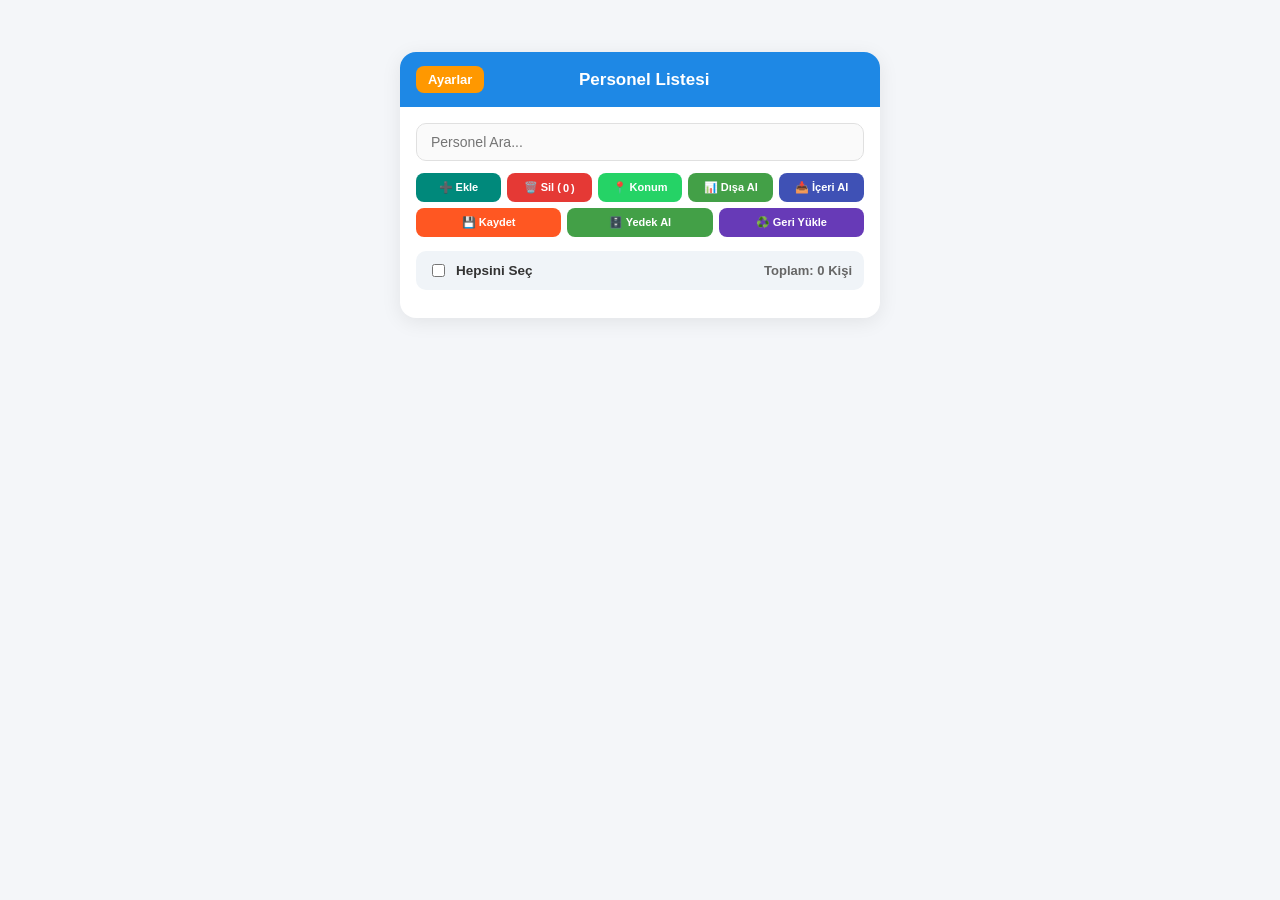
==== index.html @ 79ff7e21 "Add files via upload" ====
<!DOCTYPE html>
<html lang="tr">
<head>
  <meta charset="UTF-8">
  <meta name="viewport" content="width=device-width, initial-scale=1.0, maximum-scale=1.0, user-scalable=no, viewport-fit=cover">
  <title>Tim Bilgileri</title>
  
  <style>
    :root {
      --primary: #1e88e5;
      --bg: #f4f6f9;
      --card-bg: #ffffff;
      --text: #333333;
      --border: #e0e0e0;
      --danger: #e53935;
      --success: #43a047;
      --whatsapp: #25D366;
      --save: #ff5722;
      --json-load: #673ab7;
    }

    * {
      box-sizing: border-box;
      font-family: -apple-system, BlinkMacSystemFont, "Segoe UI", Roboto, Helvetica, Arial, sans-serif;
      -webkit-tap-highlight-color: transparent;
    }

    body {
      margin: 0;
      padding: 12px;
      background-color: var(--bg);
      color: var(--text);
      display: flex;
      justify-content: center;
      align-items: flex-start;
      min-height: 100vh;
      overscroll-behavior-y: contain;
    }

    .app-container {
      width: 100%;
      max-width: 480px;
      margin-top: 40px;
    }

    .card {
      background: var(--card-bg);
      border-radius: 16px;
      box-shadow: 0 4px 20px rgba(0,0,0,0.08);
      overflow: hidden;
      display: flex;
      flex-direction: column;
    }

    .card-header {
      background-color: var(--primary);
      color: white;
      padding: 14px 16px;
      display: flex;
      align-items: center;
      justify-content: space-between;
    }

    .card-header h1 {
      margin: 0;
      font-size: 17px;
      font-weight: 600;
      flex: 1;
      text-align: center;
      white-space: nowrap;
      overflow: hidden;
      text-overflow: ellipsis;
    }

    .btn-header {
      background: #ff9800;
      color: white;
      border: none;
      padding: 6px 12px;
      border-radius: 8px;
      font-size: 13px;
      font-weight: bold;
      cursor: pointer;
      white-space: nowrap;
    }

    .card-body {
      padding: 16px;
      width: 100%;
    }

    .view-section {
      width: 100%;
    }

    .birthday-panel {
      background: #fff8e1;
      border: 1px solid #ffe0b2;
      border-radius: 10px;
      padding: 12px;
      margin-bottom: 12px;
    }

    .birthday-panel h4 {
      margin: 0 0 8px 0;
      font-size: 13.5px;
      color: #ef6c00;
      display: flex;
      align-items: center;
      gap: 6px;
    }

    .birthday-list {
      list-style: none;
      padding: 0;
      margin: 0;
      max-height: 120px;
      overflow-y: auto;
    }

    .birthday-item {
      display: flex;
      align-items: center;
      justify-content: space-between;
      font-size: 13px;
      padding: 6px 0;
      border-bottom: 1px solid #ffe0b2;
    }

    .birthday-item:last-child {
      border-bottom: none;
    }

    .btn-wa-mini {
      background-color: var(--whatsapp);
      color: white;
      border: none;
      padding: 4px 8px;
      border-radius: 6px;
      font-size: 11px;
      font-weight: bold;
      cursor: pointer;
      display: flex;
      align-items: center;
      gap: 3px;
      white-space: nowrap;
      text-decoration: none;
    }

    .search-box {
      width: 100%;
      padding: 10px 14px;
      border: 1px solid var(--border);
      border-radius: 10px;
      font-size: 14px;
      margin-bottom: 12px;
      outline: none;
      background-color: #fafafa;
    }

    .action-bar {
      display: flex;
      flex-direction: column;
      gap: 6px;
      margin-bottom: 14px;
    }

    .action-row {
      display: grid;
      gap: 6px;
      width: 100%;
    }

    .row-top {
      grid-template-columns: repeat(5, 1fr);
    }

    .btn {
      padding: 8px 2px;
      border: none;
      border-radius: 8px;
      font-size: 11px;
      font-weight: 600;
      color: white;
      cursor: pointer;
      display: flex;
      align-items: center;
      justify-content: center;
      gap: 2px;
      white-space: nowrap;
    }

    .btn-add { background-color: #00897b; }
    .btn-delete { background-color: var(--danger); }
    .btn-export { background-color: var(--success); }
    .btn-import { background-color: #3f51b5; }
    .btn-location { background-color: var(--whatsapp); }
    .btn-save { background-color: var(--save); }
    .btn-json-load { background-color: var(--json-load); }

    .select-all-bar {
      display: flex;
      align-items: center;
      justify-content: space-between;
      padding: 10px 12px;
      background: #f0f4f8;
      border-radius: 10px;
      margin-bottom: 12px;
      font-size: 13.5px;
      font-weight: 600;
    }

    .personel-list {
      list-style: none;
      padding: 0;
      margin: 0;
    }

    .personel-item {
      display: flex;
      align-items: center;
      padding: 12px 8px;
      border-bottom: 1px solid #f0f0f0;
      cursor: pointer;
    }

    .personel-item:last-child {
      border-bottom: none;
    }

    .personel-item input[type="checkbox"] {
      width: 18px;
      height: 18px;
      margin-right: 12px;
    }

    .personel-name {
      flex: 1;
      font-weight: 500;
      font-size: 15px;
      color: #333;
    }

    .arrow {
      color: #aaa;
      font-size: 14px;
      font-weight: bold;
    }

    .form-group {
      margin-bottom: 12px;
    }

    .form-group label {
      display: block;
      font-size: 12px;
      font-weight: bold;
      color: #666;
      margin-bottom: 4px;
    }

    .form-group input {
      width: 100%;
      padding: 8px 10px;
      border: 1px solid var(--border);
      border-radius: 6px;
      font-size: 14px;
    }
  </style>

  <!-- SheetJS CDN Bağlantısı -->
  <script src="./xlsx.full.min.js"></script>
  <script>
    if (typeof XLSX === 'undefined') {
      document.write('<script src="https://cdn.jsdelivr.net/npm/xlsx@0.18.5/dist/xlsx.full.min.js"><\/script>');
    }
  </script>
</head>
<body>

  <div class="app-container">
    <div class="card">
      
      <div class="card-header">
        <button class="btn-header" id="btnLeft" onclick="solButonTiklandi()">Ayarlar</button>
        <h1 id="headerTitle">Personel Listesi</h1>
        <div style="width: 60px;" id="headerRightSpace"></div>
      </div>

      <div class="card-body">
        
        <!-- ANA SAYFA GÖRÜNÜMÜ -->
        <div id="viewMain" class="view-section">
          
          <div id="birthdayPanelContainer" class="birthday-panel" style="display: none;">
            <h4>🎉 Yaklaşan / Bugünkü Özel Günler</h4>
            <ul class="birthday-list" id="birthdayListContent"></ul>
          </div>

          <input type="text" class="search-box" id="searchInput" placeholder="Personel Ara..." oninput="personelAra()">

          <div class="action-bar">
            <div class="action-row row-top">
              <button class="btn btn-add" onclick="yeniPersonelEkle()">➕ Ekle</button>
              <button class="btn btn-delete" onclick="secilileriSil()">🗑️ Sil (<span id="seciliSayisi">0</span>)</button>
              <button class="btn btn-location" onclick="whatsappKonumIste()">📍 Konum</button>
              <button class="btn btn-export" onclick="exportExcel()">📊 Dışa Al</button>
              <button class="btn btn-import" onclick="document.getElementById('excelInput').click()">📥 İçeri Al</button>
              <input type="file" id="excelInput" accept=".xlsx,.xls,application/vnd.openxmlformats-officedocument.spreadsheetml.sheet,application/vnd.ms-excel" style="display:none" onchange="importExcel(event)">
            </div>

            <div class="action-row row-bottom" style="grid-template-columns: repeat(3, 1fr);">
              <button class="btn btn-save" onclick="jsonVeritabaninaKaydet()">💾 Kaydet</button>
              <button class="btn btn-export" onclick="yedekOlustur()">🗄️ Yedek Al</button>
              <button class="btn btn-json-load" onclick="dosyaSeciciAc()">♻️ Geri Yükle</button>
              <input type="file" id="jsonInput" accept=".txt,application/json,.json" style="display:none" onchange="jsonDosyasiniIceriAl(event)" />
            </div>
          </div>

          <div class="select-all-bar">
            <label style="display: flex; align-items: center; gap: 8px; cursor: pointer;">
              <input type="checkbox" id="selectAllCheckbox" onchange="hepsiniSecToggle(this)">
              <span>Hepsini Seç</span>
            </label>
            <span style="color: #666; font-size: 13px;" id="toplamPersonelSayisi">Toplam: 0 Kişi</span>
          </div>

          <ul class="personel-list" id="personelListesi"></ul>
        </div>

        <!-- PERSONEL KATEGORİ MENÜSÜ GÖRÜNÜMÜ -->
        <div id="viewCategories" class="view-section" style="display: none;">
          <div id="kategoriListesi"></div>
        </div>

        <!-- PERSONEL VERİ FORMU GÖRÜNÜMÜ -->
        <div id="viewForm" class="view-section" style="display: none;">
          <div id="formContainer"></div>
          <button onclick="verileriKaydet()" style="background: var(--success); color: white; border: none; padding: 12px; border-radius: 8px; font-size: 14px; font-weight: bold; width: 100%; margin-top: 15px; cursor: pointer;">Formu Kaydet</button>
        </div>

      </div>

    </div>
  </div>

  <!-- AYARLAR MODAL PENCERESİ -->
  <div id="ayarlarModal" style="display: none; position: fixed; top: 0; left: 0; width: 100%; height: 100%; background: rgba(0,0,0,0.5); z-index: 1000; align-items: center; justify-content: center;">
    <div style="background: white; width: 95%; max-width: 420px; max-height: 85vh; border-radius: 14px; padding: 20px; display: flex; flex-direction: column; overflow-y: auto;">
      <div style="display: flex; justify-content: space-between; align-items: center; margin-bottom: 15px; border-bottom: 1px solid #eee; padding-bottom: 10px;">
        <h3 style="margin: 0; font-size: 16px; color: #333;">⚙️ Şablon / Menü Ayarları</h3>
        <button onclick="ayarlarMenuKapat()" style="background: none; border: none; font-size: 20px; cursor: pointer;">✕</button>
      </div>

      <div style="margin-bottom: 15px;">
        <label style="font-size: 13px; font-weight: bold; color: #555;">Yeni Ana Kategori Ekle:</label>
        <div style="display: flex; gap: 8px; margin-top: 5px;">
          <input type="text" id="yeniAnaKategoriInput" placeholder="Örn: Aile Bilgileri" style="flex: 1; padding: 8px; border: 1px solid #ccc; border-radius: 6px;">
          <button onclick="anaKategoriEkle()" style="background: #1e88e5; color: white; border: none; padding: 8px 12px; border-radius: 6px; font-weight: bold;">Ekle</button>
        </div>
      </div>

      <div style="margin-bottom: 15px;">
        <label style="font-size: 13px; font-weight: bold; color: #555;">Yeni Alt Kategori Ekle:</label>
        <select id="anaKategoriSecici" style="width: 100%; padding: 8px; border: 1px solid #ccc; border-radius: 6px; margin-top: 5px; margin-bottom: 5px;"></select>
        <div style="display: flex; gap: 8px;">
          <input type="text" id="yeniAltKategoriInput" placeholder="Örn: Eş / Çocuk" style="flex: 1; padding: 8px; border: 1px solid #ccc; border-radius: 6px;">
          <button onclick="altKategoriEkle()" style="background: #43a047; color: white; border: none; padding: 8px 12px; border-radius: 6px; font-weight: bold;">Ekle</button>
        </div>
      </div>

      <div style="flex: 1; border-top: 1px solid #eee; padding-top: 10px;">
        <label style="font-size: 13px; font-weight: bold; color: #555;">Mevcut Şablon Yapısı ve Alanlar:</label>
        <div id="sablonListesiContainer" style="margin-top: 8px; font-size: 13px;"></div>
      </div>

      <button onclick="ayarlarMenuKapat()" style="background: #666; color: white; border: none; padding: 10px; border-radius: 6px; font-weight: bold; margin-top: 15px; width: 100%;">Kapat</button>
    </div>
  </div>

  <script>
    let personeller = JSON.parse(localStorage.getItem('personeller')) || [];
    let sablon = JSON.parse(localStorage.getItem('sablon')) || {};

    if (Object.keys(sablon).length === 0) {
      sablon = {
        "Genel Bilgiler": {
          "Kişisel Bilgiler": ["Telefon", "Doğum Tarihi"]
        },
        "Özel Günler": {
          "Doğum Günleri": ["Kendi Doğum Tarihi", "Eş Doğum Tarihi", "Çocuk Doğum Tarihi"]
        }
      };
    }

    let seciliPersonelIds = new Set();
    let aktifPersonelId = null;
    let aktifAnaKategori = null;
    let aktifAltKategori = null;

    function özelBildirimGoster(mesaj) {
      let modal = document.createElement('div');
      modal.style.cssText = `
        position: fixed; top: 0; left: 0; width: 100%; height: 100%;
        background: rgba(0,0,0,0.5); display: flex; align-items: center;
        justify-content: center; z-index: 9999;
      `;
      modal.innerHTML = `
        <div style="background: white; padding: 20px; border-radius: 12px; max-width: 80%; text-align: center; box-shadow: 0 4px 15px rgba(0,0,0,0.2);">
          <p style="margin-top:0; font-size: 15px; color: #333; line-height: 1.4; white-space: pre-wrap;">${mesaj}</p>
          <button onclick="this.parentElement.parentElement.remove()" style="background: #1e88e5; color: white; border: none; padding: 8px 20px; border-radius: 6px; font-weight: bold; cursor: pointer;">Tamam</button>
        </div>
      `;
      document.body.appendChild(modal);
    }

    document.addEventListener("DOMContentLoaded", () => {
      try {
        const savedData = localStorage.getItem('personeller');
        if (savedData) personeller = JSON.parse(savedData);
        
        const savedSablon = localStorage.getItem('sablon');
        if (savedSablon) sablon = JSON.parse(savedSablon);
      } catch (e) {
        console.error("Local storage verisi bozuk, sıfırlanıyor:", e);
        localStorage.clear();
      }

      if (!history.state) {
        history.replaceState({ ekran: 'main' }, "");
      }

      let savedState = sessionStorage.getItem('appState');
      if (savedState) {
        try {
          let stateData = JSON.parse(savedState);
          if (stateData.ekran === 'categories' && stateData.personelId) {
            aktifPersonelId = stateData.personelId;
            gorselKategoriEkraniGoster(false);
            personelDetayAc(aktifPersonelId, true);
          } else if (stateData.ekran === 'form' && stateData.personelId && stateData.k1 && stateData.k2) {
            aktifPersonelId = stateData.personelId;
            gorselKategoriEkraniGoster(false);
            personelDetayAc(aktifPersonelId, true);
            formEkraniAc(stateData.k1, stateData.k2, true);
          } else {
            gorselAnaSayfaGoster(false);
          }
        } catch(err) {
          gorselAnaSayfaGoster(false);
        }
      } else {
        gorselAnaSayfaGoster(false);
      }
    });

    window.addEventListener('popstate', (event) => {
      let modal = document.getElementById('ayarlarModal');
      if (modal.style.display === 'flex') {
        modal.style.display = 'none';
        return;
      }

      let viewForm = document.getElementById('viewForm').style.display === 'block';
      let viewCategories = document.getElementById('viewCategories').style.display === 'block';

      if (viewForm) {
        document.getElementById('viewForm').style.display = 'none';
        document.getElementById('viewCategories').style.display = 'block';
        let p = personeller.find(x => x.id === aktifPersonelId);
        document.getElementById('headerTitle').innerText = p ? p.adSoyad : "Personel Detay";
        document.getElementById('btnLeft').innerText = "‹ Geri";
        sessionStorage.setItem('appState', JSON.stringify({ ekran: 'categories', personelId: aktifPersonelId }));
      } else if (viewCategories) {
        gorselAnaSayfaGoster(false);
      } else {
        window.history.back();
      }
    });

    function kaydetLocal() {
      try {
        localStorage.setItem('personeller', JSON.stringify(personeller));
        localStorage.setItem('sablon', JSON.stringify(sablon));
      } catch (e) {
        özelBildirimGoster("Kayıt başarısız! Hafıza dolu olabilir.");
      }
    }

    function jsonVeritabaninaKaydet() {
      kaydetLocal();
      özelBildirimGoster("Tüm veriler cihaz hafızasına kaydedildi.");
    }

    function dosyaSeciciAc() {
      const input = document.getElementById('jsonInput');
      input.value = '';
      setTimeout(() => { input.click(); }, 50);
    }

    // YEDEK DOSYASINI MEVCUT LİSTEYE EKLEME (BİRLEŞTİRME) FONKSİYONU
    function jsonDosyasiniIceriAl(event) {
      let file = event.target.files[0];
      if (!file) return;

      let reader = new FileReader();
      reader.onload = function(e) {
        let dosyaIcerigi = e.target.result;
        try {
          let parsedData = JSON.parse(dosyaIcerigi);
          
          let yuklenecekPersoneller = null;

          // 1. Durum: Dosya doğrudan personel dizisi mi?
          if (Array.isArray(parsedData)) {
            yuklenecekPersoneller = parsedData;
          } 
          // 2. Durum: Dosya sarmalanmış nesne mi?
          else if (parsedData && typeof parsedData === 'object') {
            if (Array.isArray(parsedData.personeller)) {
              yuklenecekPersoneller = parsedData.personeller;
            }
          }

          if (!yuklenecekPersoneller || yuklenecekPersoneller.length === 0) {
            throw new Error("Yedek dosyasında geçerli personel kaydı bulunamadı.");
          }

          let eklenenSayisi = 0;
          let atlananSayisi = 0;

          // Mevcut listeyi koruyarak yedekteki kişileri tarıyoruz
          yuklenecekPersoneller.forEach(yedekKisi => {
            // Çift kayıt olmasın diye ID veya isim kontrolü yapalım
            let zatenVarMi = personeller.some(p => p.id === yedekKisi.id || (p.adSoyad && yedekKisi.adSoyad && p.adSoyad.toLowerCase() === yedekKisi.adSoyad.toLowerCase()));

            if (!zatenVarMi) {
              personeller.push(yedekKisi);
              eklenenSayisi++;
            } else {
              atlananSayisi++;
            }
          });
          
          kaydetLocal();
          personelListesiniCiz();
          ozelGunleriKontrolEtVeGoster();
          event.target.value = '';
          
          özelBildirimGoster(`Yedek başarıyla birleştirildi!\n• Eklenen Yeni Kişi: ${eklenenSayisi}\n• Zaten Listede Olan (Atlanan): ${atlananSayisi}`);
        } catch (err) {
          özelBildirimGoster("JSON dosyası okunurken hata oluştu: " + err.message);
        }
      };
      reader.readAsText(file);
    }

    function solButonTiklandi() {
      let modal = document.getElementById('ayarlarModal');
      if (modal.style.display === 'flex') {
        ayarlarMenuKapat();
        return;
      }

      let viewCategories = document.getElementById('viewCategories').style.display === 'block';
      let viewForm = document.getElementById('viewForm').style.display === 'block';

      if (viewForm) {
        document.getElementById('viewForm').style.display = 'none';
        document.getElementById('viewCategories').style.display = 'block';
        let p = personeller.find(x => x.id === aktifPersonelId);
        document.getElementById('headerTitle').innerText = p ? p.adSoyad : "Personel Detay";
        document.getElementById('btnLeft').innerText = "‹ Geri";
        sessionStorage.setItem('appState', JSON.stringify({ ekran: 'categories', personelId: aktifPersonelId }));
      } else if (viewCategories) {
        gorselAnaSayfaGoster(true);
      } else {
        ayarlarMenuAc();
      }
    }

    function gorselAnaSayfaGoster(pushHistory = true) {
      sessionStorage.setItem('appState', JSON.stringify({ ekran: 'main' }));
      document.getElementById('viewMain').style.display = 'block';
      document.getElementById('viewCategories').style.display = 'none';
      document.getElementById('viewForm').style.display = 'none';

      document.getElementById('headerTitle').innerText = "Personel Listesi";
      let btnLeft = document.getElementById('btnLeft');
      btnLeft.innerText = "Ayarlar";
      btnLeft.style.backgroundColor = "#ff9800";
      
      aktifPersonelId = null;
      personelListesiniCiz();
      ozelGunleriKontrolEtVeGoster();

      if (pushHistory) {
        history.pushState({ ekran: 'main' }, "");
      }
    }

    function gorselKategoriEkraniGoster(pushHistory = true) {
      sessionStorage.setItem('appState', JSON.stringify({ ekran: 'categories', personelId: aktifPersonelId }));
      document.getElementById('viewMain').style.display = 'none';
      document.getElementById('viewCategories').style.display = 'block';
      document.getElementById('viewForm').style.display = 'none';

      let p = personeller.find(x => x.id === aktifPersonelId);
      document.getElementById('headerTitle').innerText = p ? p.adSoyad : "Personel Detay";
      let btnLeft = document.getElementById('btnLeft');
      btnLeft.innerText = "‹ Geri";
      btnLeft.style.backgroundColor = "rgba(255,255,255,0.2)";

      if (pushHistory) {
        history.pushState({ ekran: 'categories', personelId: aktifPersonelId }, "");
      }
    }

    function ozelGunleriKontrolEtVeGoster() {
      const panel = document.getElementById('birthdayPanelContainer');
      const listContent = document.getElementById('birthdayListContent');
      listContent.innerHTML = "";

      let yakinGunler = [];
      let bugun = new Date();
      let yarin = new Date();
      yarin.setDate(bugun.getDate() + 1);
      
      let yarinGun = yarin.getDate();
      let yarinAy = yarin.getMonth() + 1;

      personeller.forEach(p => {
        if (!p.veriler) return;

        let personelTel = "";
        Object.keys(p.veriler).forEach(kKey => {
          if (p.veriler[kKey] && p.veriler[kKey][0]) {
            Object.keys(p.veriler[kKey][0]).forEach(field => {
              if (field.toLowerCase().includes('telefon')) {
                personelTel = p.veriler[kKey][0][field];
              }
            });
          }
        });

        Object.keys(p.veriler).forEach(mainKey => {
          let kayitlar = p.veriler[mainKey];
          if (!Array.isArray(kayitlar)) return;

          kayitlar.forEach(kayit => {
            Object.keys(kayit).forEach(alanAdi => {
              let deger = kayit[alanAdi];
              if (!deger) return;

              let parsedDate = parseTarih(deger);
              if (parsedDate) {
                if (parsedDate.gun === yarinGun && parsedDate.ay === yarinAy) {
                  yakinGunler.push({
                    isim: p.adSoyad,
                    etkinlik: alanAdi,
                    telefon: personelTel,
                    metin: `${yarinGun}.${yarinAy} (Yarın) ${p.adSoyad} (${alanAdi})`
                  });
                }
              }
            });
          });
        });
      });

      if (yakinGunler.length > 0) {
        panel.style.display = 'block';
        yakinGunler.forEach(item => {
          let li = document.createElement('li');
          li.className = 'birthday-item';
          
          let temizTel = item.telefon ? item.telefon.replace(/\D/g, '') : '';
          let waButtonHtml = "";
          
          if (temizTel) {
            if (temizTel.startsWith('0') && temizTel.length === 11) temizTel = '90' + temizTel.substring(1);
            else if (temizTel.length === 10) temizTel = '90' + temizTel;

            let waMesaj = encodeURIComponent(`Merhaba ${item.isim}, doğum günün kutlu olsun! Nice mutlu yıllara.`);
            waButtonHtml = `<a href="whatsapp://send?phone=${temizTel}&text=${waMesaj}" class="btn-wa-mini">💬 Kutla</a>`;
          } else {
            waButtonHtml = `<span style="font-size:11px; color:#999;">Tel yok</span>`;
          }

          li.innerHTML = `
            <span style="font-weight: 500; color: #d84315;">🔔 ${item.metin}</span>
            ${waButtonHtml}
          `;
          listContent.appendChild(li);
        });
      } else {
        panel.style.display = 'none';
      }
    }

    function parseTarih(val) {
      if (!val) return null;
      val = val.toString().trim();
      let parts = val.split(/[.\/\\-]/);
      if (parts.length >= 2) {
        let g = parseInt(parts[0], 10);
        let a = parseInt(parts[1], 10);
        if (!isNaN(g) && !isNaN(a) && g >= 1 && g <= 31 && a >= 1 && a <= 12) {
          return { gun: g, ay: a };
        }
      }
      return null;
    }

    function personelListesiniCiz(filtre = "") {
      const ul = document.getElementById('personelListesi');
      ul.innerHTML = "";

      let filtrelenmis = personeller.filter(p => p.adSoyad.toLowerCase().includes(filtre.toLowerCase()));

      filtrelenmis.forEach(p => {
        let li = document.createElement('li');
        li.className = "personel-item";
        let isChecked = seciliPersonelIds.has(p.id) ? "checked" : "";

        li.innerHTML = `
          <input type="checkbox" ${isChecked} onclick="event.stopPropagation(); personelSecimToggle(${p.id}, this)">
          <span class="personel-name">${p.adSoyad}</span>
          <span class="arrow">&gt;</span>
        `;

        li.onclick = () => personelDetayAc(p.id);
        ul.appendChild(li);
      });

      document.getElementById('toplamPersonelSayisi').innerText = `Toplam: ${personeller.length} Kişi`;
      seciliSayisiniGuncelle();
    }

    function personelDetayAc(id, isRestore = false) {
      aktifPersonelId = id;
      let p = personeller.find(x => x.id === id);
      if(!p) return;

      let container = document.getElementById('kategoriListesi');
      container.innerHTML = "";

      let anaKategoriler = Object.keys(sablon);
      if (anaKategoriler.length === 0) {
        container.innerHTML = `
          <div style="text-align:center; color:#666; padding: 30px 10px; background: white; border-radius: 12px; border: 1px dashed #ccc;">
            <p style="margin-bottom: 10px; font-weight: bold;">Henüz tanımlı bir şablon/menü bulunmuyor.</p>
            <small style="color:#888;">Sol üstteki <span style="color:#ff9800; font-weight:bold;">Ayarlar</span> menüsünden kategori ve alanlar ekleyebilirsiniz.</small>
          </div>
        `;
      } else {
        anaKategoriler.forEach(k1 => {
          let box = document.createElement('div');
          box.style.cssText = "background: #f8f9fa; border: 1px solid #e9ecef; border-radius: 10px; margin-bottom: 12px; padding: 12px; width: 100%;";
          
          let altHtml = "";
          Object.keys(sablon[k1]).forEach(k2 => {
            altHtml += `
              <div onclick="formEkraniAc('${k1}', '${k2}')" style="display: flex; justify-content: space-between; align-items: center; padding: 10px 0; border-bottom: 1px solid #eee; cursor: pointer;">
                <span style="font-size: 14px; color: #495057;">• ${k2}</span>
                <span style="color: #aaa; font-weight: bold;">&gt;</span>
              </div>
            `;
          });

          box.innerHTML = `
            <div style="font-weight: bold; color: #1e88e5; font-size: 15px; margin-bottom: 6px;">📂 ${k1}</div>
            ${altHtml || '<div style="font-size: 12px; color: #999;">Alt başlık yok</div>'}
          `;
          container.appendChild(box);
        });
      }

      if (!isRestore) {
        gorselKategoriEkraniGoster(true);
      }
    }

    function formEkraniAc(k1, k2, isRestore = false) {
      aktifAnaKategori = k1;
      aktifAltKategori = k2;
      sessionStorage.setItem('appState', JSON.stringify({ ekran: 'form', personelId: aktifPersonelId, k1: k1, k2: k2 }));

      document.getElementById('viewCategories').style.display = 'none';
      document.getElementById('viewForm').style.display = 'block';

      document.getElementById('headerTitle').innerText = `${k2}`;
      let btnLeft = document.getElementById('btnLeft');
      btnLeft.innerText = "‹ Geri";

      let alanlar = (sablon[k1] && sablon[k1][k2]) ? sablon[k1][k2] : [];
      let p = personeller.find(x => x.id === aktifPersonelId);
      let mainKey = `${k1}_${k2}`;
      let kayitliVeri = (p && p.veriler && p.veriler[mainKey] && p.veriler[mainKey][0]) ? p.veriler[mainKey][0] : {};

      let container = document.getElementById('formContainer');
      container.innerHTML = "";

      if (alanlar.length === 0) {
        container.innerHTML = `
          <div style="text-align:center; color:#666; padding: 20px 10px;">
            <p style="margin-bottom: 10px;">Bu menünün altında henüz veri alanı bulunmuyor.</p>
            <small style="color:#999;">Ayarlar menüsünden bu kategoriye alanlar ekleyebilirsiniz.</small>
          </div>
        `;
      } else {
        alanlar.forEach(alan => {
          let val = kayitliVeri[alan] || "";
          
          let placeholderText = "";
          let alanKucuk = alan.toLowerCase();
          
          if (alanKucuk.includes('telefon') || alanKucuk.includes('tel')) {
            placeholderText = "örn. 05554443322";
          } else if (alanKucuk.includes('tarih') || alanKucuk.includes('dogum') || alanKucuk.includes('gün')) {
            placeholderText = "örn. 15.08.1990";
          } else if (alanKucuk.includes('tc') || alanKucuk.includes('kimlik')) {
            placeholderText = "örn. 12345678901";
          } else {
            placeholderText = "";
          }

          let group = document.createElement('div');
          group.className = "form-group";
          group.innerHTML = `
            <label>${alan}</label>
            <input type="text" data-field="${alan}" value="${val}" placeholder="${placeholderText}">
          `;
          container.appendChild(group);
        });
      }

      if (!isRestore) {
        history.pushState({ ekran: 'form', personelId: aktifPersonelId, k1: k1, k2: k2 }, "");
      }
    }

    function verileriKaydet() {
      let p = personeller.find(x => x.id === aktifPersonelId);
      if (!p) return;

      if (!p.veriler) p.veriler = {};
      let mainKey = `${aktifAnaKategori}_${aktifAltKategori}`;
      let formData = {};
      let inputs = document.querySelectorAll('#formContainer input');
      
      if (inputs.length === 0) {
        return özelBildirimGoster("Kaydedilecek bir veri alanı bulunmuyor.");
      }

      inputs.forEach(inp => {
        formData[inp.getAttribute('data-field')] = inp.value;
      });

      p.veriler[mainKey] = [formData];
      kaydetLocal();
      özelBildirimGoster("Form verileri cihaz hafızasına kaydedildi.");
      
      document.getElementById('viewForm').style.display = 'none';
      document.getElementById('viewCategories').style.display = 'block';
      document.getElementById('headerTitle').innerText = p.adSoyad;
      document.getElementById('btnLeft').innerText = "‹ Geri";
      sessionStorage.setItem('appState', JSON.stringify({ ekran: 'categories', personelId: aktifPersonelId }));
    }

    function personelAra() {
      let q = document.getElementById('searchInput').value;
      personelListesiniCiz(q);
    }

    function personelSecimToggle(id, checkbox) {
      if (checkbox.checked) {
        seciliPersonelIds.add(id);
      } else {
        seciliPersonelIds.delete(id);
      }
      seciliSayisiniGuncelle();
    }

    function hepsiniSecToggle(checkbox) {
      if (checkbox.checked) {
        personeller.forEach(p => seciliPersonelIds.add(p.id));
      } else {
        seciliPersonelIds.clear();
      }
      personelListesiniCiz(document.getElementById('searchInput').value);
    }

    function seciliSayisiniGuncelle() {
      document.getElementById('seciliSayisi').innerText = seciliPersonelIds.size;
      document.getElementById('selectAllCheckbox').checked = (personeller.length > 0 && seciliPersonelIds.size === personeller.length);
    }

    function yeniPersonelEkle() {
      const modal = document.createElement('div');
      modal.style.cssText = `
        position: fixed; top: 0; left: 0; width: 100%; height: 100%;
        background: rgba(0,0,0,0.5); display: flex; align-items: center;
        justify-content: center; z-index: 9999;
      `;
      modal.innerHTML = `
        <div style="background:white; width:85%; max-width:340px; padding:20px; border-radius:14px; box-shadow:0 4px 20px rgba(0,0,0,0.25);">
          <h3 style="margin-top:0; color:#1e88e5;">➕ Yeni Personel</h3>
          <input id="yeniPersonelInput" type="text" placeholder="Adı Soyadı" style="width:100%; padding:10px; border:1px solid #ccc; border-radius:8px; font-size:14px; margin-top:8px;">
          <div style="display:flex; justify-content:flex-end; gap:10px; margin-top:18px;">
            <button id="iptalBtn" style="background:#999; color:white; border:none; padding:10px 16px; border-radius:8px; font-weight:bold;">İptal</button>
            <button id="kaydetBtn" style="background:#00897b; color:white; border:none; padding:10px 16px; border-radius:8px; font-weight:bold;">Kaydet</button>
          </div>
        </div>
      `;
      document.body.appendChild(modal);

      const input = modal.querySelector('#yeniPersonelInput');
      input.focus();

      modal.querySelector('#iptalBtn').onclick = () => modal.remove();
      modal.querySelector('#kaydetBtn').onclick = () => {
        const isim = input.value.trim();
        if (!isim) { input.focus(); return; }

        personeller.push({ id: Date.now(), adSoyad: isim, veriler: {} });
        kaydetLocal();
        personelListesiniCiz();
        modal.remove();
        özelBildirimGoster(`"${isim}" personeli eklendi.`);
      };
    }

    function secilileriSil() {
      if (seciliPersonelIds.size === 0) {
        return özelBildirimGoster("Lütfen silinecek en az bir personel seçin!");
      }
      if (confirm(`${seciliPersonelIds.size} kişiyi silmek istediğinizden emin misiniz?`)) {
        personeller = personeller.filter(p => !seciliPersonelIds.has(p.id));
        seciliPersonelIds.clear();
        kaydetLocal();
        personelListesiniCiz();
      }
    }

    function whatsappKonumIste() {
      if (seciliPersonelIds.size === 0) {
        return özelBildirimGoster("Lütfen konum istemek için en az bir personel seçin!");
      }

      let seciliId = Array.from(seciliPersonelIds)[0];
      let p = personeller.find(x => x.id === seciliId);
      let tel = "";

      if (p && p.veriler) {
        Object.keys(p.veriler).forEach(key => {
          if (p.veriler[key] && p.veriler[key][0]) {
            Object.keys(p.veriler[key][0]).forEach(field => {
              if (field.toLowerCase().includes('telefon')) {
                tel = p.veriler[key][0][field];
              }
            });
          }
        });
      }

      if (!tel) {
        return özelBildirimGoster(`${p.adSoyad} isimli personelin telefon numarası kayıtlarda bulunamadı!`);
      }

      let temizTel = tel.replace(/\D/g, '');

      if (temizTel.startsWith('90') && temizTel.length === 12) {
      } else if (temizTel.startsWith('0') && temizTel.length === 11) {
        temizTel = '90' + temizTel.substring(1);
      } else if (temizTel.length === 10) {
        temizTel = '90' + temizTel;
      } else {
        return özelBildirimGoster('Telefon numarası geçersiz: ' + tel);
      }

      let mesaj = encodeURIComponent(`Merhaba ${p.adSoyad}, lütfen güncel canlı konumunuzu bu sohbet üzerinden paylaşabilir misiniz?`);
      const whatsappUrl = 'whatsapp://send?phone=' + temizTel + '&text=' + mesaj;

      try {
        window.location.href = whatsappUrl;
      } catch (e) {
        özelBildirimGoster("WhatsApp açılamadı. Lütfen cihazınızda WhatsApp kurulu olduğundan emin olun.");
      }
    }

    function ayarlarMenuAc() {
      sablonListesiniCiz();
      document.getElementById('ayarlarModal').style.display = 'flex';
    }

    function ayarlarMenuKapat() {
      document.getElementById('ayarlarModal').style.display = 'none';
    }

    function sablonListesiniCiz() {
      const container = document.getElementById('sablonListesiContainer');
      const select = document.getElementById('anaKategoriSecici');
      container.innerHTML = "";
      select.innerHTML = "";

      let anaKategoriler = Object.keys(sablon);

      if (anaKategoriler.length === 0) {
        select.innerHTML = '<option value="">Önce ana kategori ekleyin</option>';
        container.innerHTML = '<div style="color: #888; font-style: italic; text-align: center; padding: 10px;">Henüz kategori eklenmemiş.</div>';
        return;
      }

      anaKategoriler.forEach(k1 => {
        let opt = document.createElement('option');
        opt.value = k1;
        opt.innerText = k1;
        select.appendChild(opt);

        let catBox = document.createElement('div');
        catBox.style.cssText = "background: #f9f9f9; padding: 8px; border-radius: 6px; margin-bottom: 8px; border: 1px solid #e0e0e0;";
        
        let altKategorilerHtml = "";
        Object.keys(sablon[k1]).forEach(k2 => {
          let alanlar = sablon[k1][k2] || [];
          
          let alanlarHtml = alanlar.map(alan => `
            <span style="display:inline-flex; align-items:center; background:#e0e0e0; padding:3px 8px; border-radius:6px; margin-right:4px; margin-bottom:4px; border:1px solid #ccc; font-size: 11px;">
              ${alan}
              <button onclick="alanDuzenle('${k1}', '${k2}', '${alan}')" style="background:none; border:none; color:#1e88e5; cursor:pointer; font-size:12px; margin-left:6px; padding:0;" title="Düzenle">✏️</button>
              <button onclick="alanSil('${k1}', '${k2}', '${alan}')" style="background:none; border:none; color:#e53935; cursor:pointer; font-size:12px; margin-left:6px; padding:0;" title="Sil">❌</button>
            </span>
          `).join("");

          let alanlarText = alanlar.length > 0 ? `<div style="margin-top:4px; display:flex; flex-wrap:wrap;">${alanlarHtml}</div>` : "<div style='color:#999; margin-top:2px; font-size: 11px;'>Alan yok</div>";

          altKategorilerHtml += `
            <div style="margin-left: 10px; margin-top: 6px; padding-top: 4px; border-top: 1px dashed #ddd;">
              <div style="display: flex; justify-content: space-between; align-items: center;">
                <span style="font-weight: 600; font-size: 13px;">• ${k2}</span>
                <div style="display:flex; gap: 6px;">
                  <button onclick="altKategoriDuzenle('${k1}', '${k2}')" style="background: #1e88e5; border: none; color: white; cursor: pointer; font-size: 10px; padding: 3px 6px; border-radius: 4px;">Düzenle</button>
                  <button onclick="altKategoriSil('${k1}', '${k2}')" style="background: #e53935; border: none; color: white; cursor: pointer; font-size: 10px; padding: 3px 6px; border-radius: 4px;">Sil</button>
                </div>
              </div>
              <div>${alanlarText}</div>
              <button onclick="alanEkle('${k1}', '${k2}')" style="background: #00897b; color: white; border: none; padding: 3px 10px; border-radius: 4px; font-size: 10px; margin-top: 8px; cursor: pointer;">+ Alan Ekle</button>
            </div>
          `;
        });

        catBox.innerHTML = `
          <div style="display: flex; justify-content: space-between; align-items: center; font-weight: bold; color: #1e88e5;">
            <span>📂 ${k1}</span>
            <div style="display:flex; gap: 6px;">
              <button onclick="anaKategoriDuzenle('${k1}')" style="background: #1e88e5; border: none; color: white; cursor: pointer; font-size: 11px; padding: 4px 8px; border-radius: 4px;">Düzenle</button>
              <button onclick="anaKategoriSil('${k1}')" style="background: #e53935; border: none; color: white; cursor: pointer; font-size: 11px; padding: 4px 8px; border-radius: 4px;">Sil</button>
            </div>
          </div>
          ${altKategorilerHtml}
        `;
        container.appendChild(catBox);
      });
    }

    function anaKategoriDuzenle(eskiAd) {
      let yeniAd = prompt("Yeni ana kategori adını girin:", eskiAd);
      if (!yeniAd || yeniAd.trim() === "" || yeniAd === eskiAd) return;
      yeniAd = yeniAd.trim();
      if (sablon[yeniAd]) return özelBildirimGoster("Bu isimde bir ana kategori zaten var.");

      sablon[yeniAd] = sablon[eskiAd];
      delete sablon[eskiAd];

      personeller.forEach(p => {
        if (p.veriler) {
          Object.keys(sablon[yeniAd]).forEach(k2 => {
            let eskiKey = `${eskiAd}_${k2}`;
            let yeniKey = `${yeniAd}_${k2}`;
            if (p.veriler[eskiKey]) {
              p.veriler[yeniKey] = p.veriler[eskiKey];
              delete p.veriler[eskiKey];
            }
          });
        }
      });

      kaydetLocal();
      sablonListesiniCiz();
      özelBildirimGoster("Ana kategori adı başarıyla güncellendi.");
    }

    function altKategoriDuzenle(k1, eskiAd) {
      let yeniAd = prompt("Yeni alt kategori adını girin:", eskiAd);
      if (!yeniAd || yeniAd.trim() === "" || yeniAd === eskiAd) return;
      yeniAd = yeniAd.trim();
      if (sablon[k1][yeniAd]) return özelBildirimGoster("Bu isimde bir alt kategori zaten var.");

      sablon[k1][yeniAd] = sablon[k1][eskiAd];
      delete sablon[k1][eskiAd];

      let eskiKey = `${k1}_${eskiAd}`;
      let yeniKey = `${k1}_${yeniAd}`;
      personeller.forEach(p => {
        if (p.veriler && p.veriler[eskiKey]) {
          p.veriler[yeniKey] = p.veriler[eskiKey];
          delete p.veriler[eskiKey];
        }
      });

      kaydetLocal();
      sablonListesiniCiz();
      özelBildirimGoster("Alt kategori adı başarıyla güncellendi.");
    }

    function alanDuzenle(k1, k2, eskiAd) {
      let yeniAd = prompt("Yeni alan adını girin:", eskiAd);
      if (!yeniAd || yeniAd.trim() === "" || yeniAd === eskiAd) return;
      yeniAd = yeniAd.trim();

      let index = sablon[k1][k2].indexOf(eskiAd);
      if (index === -1) return;
      if (sablon[k1][k2].includes(yeniAd)) return özelBildirimGoster("Bu isimde bir alan zaten var.");

      sablon[k1][k2][index] = yeniAd;

      let mainKey = `${k1}_${k2}`;
      personeller.forEach(p => {
        if (p.veriler && p.veriler[mainKey]) {
          p.veriler[mainKey].forEach(kayit => {
            if (kayit[eskiAd] !== undefined) {
              kayit[yeniAd] = kayit[eskiAd];
              delete kayit[eskiAd];
            }
          });
        }
      });

      kaydetLocal();
      sablonListesiniCiz();
      özelBildirimGoster("Alan adı başarıyla güncellendi.");
    }

    function alanSil(k1, k2, alanAd) {
      if (confirm(`'${alanAd}' alanını silmek istediğinize emin misiniz? Bu alanın kullanıldığı tüm personel verileri silinir.`)) {
        sablon[k1][k2] = sablon[k1][k2].filter(a => a !== alanAd);
        
        let mainKey = `${k1}_${k2}`;
        personeller.forEach(p => {
          if (p.veriler && p.veriler[mainKey]) {
            p.veriler[mainKey].forEach(kayit => {
              if (kayit[alanAd] !== undefined) {
                delete kayit[alanAd];
              }
            });
          }
        });

        kaydetLocal();
        sablonListesiniCiz();
      }
    }

    function anaKategoriEkle() {
      let val = document.getElementById('yeniAnaKategoriInput').value.trim();
      if (!val) return özelBildirimGoster("Lütfen bir kategori adı yazın.");
      if (sablon[val]) return özelBildirimGoster("Bu kategori zaten var.");

      sablon[val] = {};
      document.getElementById('yeniAnaKategoriInput').value = "";
      kaydetLocal();
      sablonListesiniCiz();
    }

    function altKategoriEkle() {
      let k1 = document.getElementById('anaKategoriSecici').value;
      let val = document.getElementById('yeniAltKategoriInput').value.trim();
      if (!k1) return özelBildirimGoster("Önce bir ana kategori seçin veya ekleyin.");
      if (!val) return özelBildirimGoster("Lütfen alt kategori adı yazın.");
      if (sablon[k1][val]) return özelBildirimGoster("Bu alt kategori zaten var.");

      sablon[k1][val] = []; 
      document.getElementById('yeniAltKategoriInput').value = "";
      kaydetLocal();
      sablonListesiniCiz();
    }

    function alanEkle(k1, k2) {
      const modal = document.createElement('div');
      modal.style.cssText = `
        position: fixed; top: 0; left: 0; width: 100%; height: 100%;
        background: rgba(0,0,0,0.5); display: flex; align-items: center;
        justify-content: center; z-index: 9999;
      `;
      modal.innerHTML = `
        <div style="background:white; width:85%; max-width:340px; padding:20px; border-radius:14px; box-shadow:0 4px 20px rgba(0,0,0,0.25);">
          <h3 style="margin-top:0; color:#00897b;">➕ Yeni Alan</h3>
          <div style="font-size:13px; color:#666; margin-bottom:10px;">${k2} altına eklenecek alan adı</div>
          <input id="yeniAlanInput" type="text" placeholder="Örn: Eş Doğum Tarihi" style="width:100%; padding:10px; border:1px solid #ccc; border-radius:8px; font-size:14px;">
          <div style="display:flex; justify-content:flex-end; gap:10px; margin-top:18px;">
            <button id="alanIptalBtn" style="background:#999; color:white; border:none; padding:10px 16px; border-radius:8px; font-weight:bold;">İptal</button>
            <button id="alanKaydetBtn" style="background:#00897b; color:white; border:none; padding:10px 16px; border-radius:8px; font-weight:bold;">Ekle</button>
          </div>
        </div>
      `;
      document.body.appendChild(modal);

      const input = modal.querySelector('#yeniAlanInput');
      input.focus();

      modal.querySelector('#alanIptalBtn').onclick = () => modal.remove();
      modal.querySelector('#alanKaydetBtn').onclick = () => {
        const alanAdi = input.value.trim();
        if (!alanAdi) { input.focus(); return; }

        if (!Array.isArray(sablon[k1][k2])) sablon[k1][k2] = [];
        if (sablon[k1][k2].includes(alanAdi)) {
          özelBildirimGoster("Bu alan zaten eklenmiş.");
          return;
        }

        sablon[k1][k2].push(alanAdi);
        kaydetLocal();
        sablonListesiniCiz();
        modal.remove();
        özelBildirimGoster(`"${alanAdi}" alanı eklendi.`);
      };
    }

    function anaKategoriSil(k1) {
      if (confirm(`'${k1}' kategorisini silmek istediğinize emin misiniz?`)) {
        delete sablon[k1];
        kaydetLocal();
        sablonListesiniCiz();
      }
    }

    function altKategoriSil(k1, k2) {
      if (confirm(`'${k2}' alt başlığını silmek istediğinize emin misiniz?`)) {
        delete sablon[k1][k2];
        kaydetLocal();
        sablonListesiniCiz();
      }
    }

    function yedekOlustur() {
      try {
        let yedek = {
          personeller: personeller,
          sablon: sablon,
          tarih: new Date().toLocaleString("tr-TR"),
          uygulama: "Tim Bilgileri Mobil"
        };

        let json = JSON.stringify(yedek, null, 2);
        let blob = new Blob([json], { type: "application/json" });
        let url = URL.createObjectURL(blob);

        let a = document.createElement("a");
        a.href = url;
        a.download = "tim_bilgileri_yedek.txt";
        document.body.appendChild(a);
        a.click();

        setTimeout(() => {
          document.body.removeChild(a);
          URL.revokeObjectURL(url);
        }, 1000);

        özelBildirimGoster("Yedek dosyası indirildi.");
      } catch (e) {
        özelBildirimGoster("Yedek oluşturulurken hata oluştu: " + e.message);
      }
    }

    function exportExcel() {
      if (typeof XLSX === 'undefined') return özelBildirimGoster("Excel kütüphanesi yüklenemedi. Lütfen internet bağlantınızı kontrol edin.");
      if (seciliPersonelIds.size === 0) return özelBildirimGoster("Dışa aktarmak için en az bir personel seçin!");

      let maxKayitSayilari = {};
      Object.keys(sablon).forEach(k1 => {
        Object.keys(sablon[k1]).forEach(k2 => {
          let mainKey = `${k1}_${k2}`;
          let maxCount = 1;

          personeller.forEach(p => {
            if (seciliPersonelIds.has(p.id) && p.veriler && p.veriler[mainKey]) {
              if (p.veriler[mainKey].length > maxCount) maxCount = p.veriler[mainKey].length;
            }
          });
          maxKayitSayilari[mainKey] = maxCount;
        });
      });

      let sutunHaritasi = [
        { header: 'ID', isStatic: true, key: 'id' },
        { header: 'Adı Soyadı', isStatic: true, key: 'adSoyad' }
      ];

      Object.keys(sablon).forEach(k1 => {
        Object.keys(sablon[k1]).forEach(k2 => {
          let mainKey = `${k1}_${k2}`;
          let alanlar = sablon[k1][k2] || [];
          let tekrarSayisi = maxKayitSayilari[mainKey] || 1;

          for (let i = 0; i < tekrarSayisi; i++) {
            alanlar.forEach(alan => {
              let baslikSuffix = tekrarSayisi > 1 ? ` ${i + 1}` : '';
              sutunHaritasi.push({
                header: `${alan}${baslikSuffix} (${k2})`,
                mainKey: mainKey,
                index: i,
                alan: alan
              });
            });
          }
        });
      });

      let excelMatris = [];
      excelMatris.push(sutunHaritasi.map(s => s.header));

      personeller.forEach(p => {
        if (seciliPersonelIds.has(p.id)) {
          let satir = [];
          sutunHaritasi.forEach(s => {
            if (s.isStatic) {
              satir.push(p[s.key] !== undefined ? p[s.key] : '');
            } else {
              let kayitListesi = p.veriler ? p.veriler[s.mainKey] : null;
              if (kayitListesi && kayitListesi[s.index] && kayitListesi[s.index][s.alan] !== undefined) {
                satir.push(kayitListesi[s.index][s.alan]);
              } else {
                satir.push('');
              }
            }
          });
          excelMatris.push(satir);
        }
      });

      let ws = XLSX.utils.aoa_to_sheet(excelMatris);
      let wb = XLSX.utils.book_new();
      XLSX.utils.book_append_sheet(wb, ws, "Personel Listesi");

      try {
        const excelBuffer = XLSX.write(wb, { bookType: 'xlsx', type: 'array' });
        const blob = new Blob([excelBuffer], { type: 'application/vnd.openxmlformats-officedocument.spreadsheetml.sheet' });
        const url = URL.createObjectURL(blob);

        let a = document.createElement('a');
        a.href = url;
        a.download = 'Personel_Detayli_Liste.xlsx';
        document.body.appendChild(a);
        a.click();

        setTimeout(() => {
          document.body.removeChild(a);
          URL.revokeObjectURL(url);
        }, 1000);

        özelBildirimGoster('Excel dosyası indirildi.');
      } catch(e) {
        özelBildirimGoster('Dışa aktarma hatası: ' + e.message);
      }
    }

    function importExcel(event) {
      if (typeof XLSX === 'undefined') {
        return özelBildirimGoster("Excel kütüphanesi (XLSX) yüklenemedi. Lütfen internet bağlantınızı kontrol edin.");
      }

      let file = event.target.files[0];
      if (!file) return;

      let reader = new FileReader();
      reader.onload = function(e) {
        try {
          let data = new Uint8Array(e.target.result);
          let workbook = XLSX.read(data, { type: 'array' });
          let firstSheetName = workbook.SheetNames[0];
          let worksheet = workbook.Sheets[firstSheetName];
          let json = XLSX.utils.sheet_to_json(worksheet, { header: 1 });

          if (json.length < 2) return özelBildirimGoster("Dosya boş veya geçersiz format.");

          let basliklar = json[0];
          let eklenenSayisi = 0;
          let guncellenenSayisi = 0;

          let adSoyadIndex = basliklar.findIndex(b => b && b.toString().trim().toLowerCase().includes('ad'));
          let idIndex = basliklar.findIndex(b => b && b.toString().trim().toLowerCase() === 'id');
          if (adSoyadIndex === -1) adSoyadIndex = 1;

          basliklar.forEach((baslik, colIdx) => {
            if (colIdx === idIndex || colIdx === adSoyadIndex || !baslik) return;
            let match = baslik.toString().match(/(.*)\((.*)\)/);
            if (match) {
              let hamAlanAdi = match[1].trim();
              let altKatAdi = match[2].trim();
              let alanAdi = hamAlanAdi.replace(/\s+\d+$/, '').trim();

              let bulunanAnaKat = null;
              Object.keys(sablon).forEach(k1 => {
                if (sablon[k1][altKatAdi]) bulunanAnaKat = k1;
              });

              if (!bulunanAnaKat) {
                if (!sablon['Genel Bilgiler']) {
                  sablon['Genel Bilgiler'] = {};
                }
                bulunanAnaKat = 'Genel Bilgiler';
              }

              if (!sablon[bulunanAnaKat][altKatAdi]) {
                sablon[bulunanAnaKat][altKatAdi] = [];
              }

              if (!sablon[bulunanAnaKat][altKatAdi].includes(alanAdi)) {
                sablon[bulunanAnaKat][altKatAdi].push(alanAdi);
              }
            }
          });

          for (let i = 1; i < json.length; i++) {
            let satir = json[i];
            if (!satir || satir.length === 0) continue;

            let adSoyadVal = satir[adSoyadIndex] ? satir[adSoyadIndex].toString().trim() : '';
            if (!adSoyadVal) continue;

            let excelId = (idIndex !== -1 && satir[idIndex]) ? Number(satir[idIndex]) : null;
            let mevcutPersonel = personeller.find(p => p.adSoyad.toLowerCase() === adSoyadVal.toLowerCase());

            if (!mevcutPersonel) {
              let idCakismasiVarMi = excelId && personeller.some(p => p.id === excelId);
              let atanacakId = (excelId && !idCakismasiVarMi) ? excelId : (Date.now() + i);

              mevcutPersonel = { id: atanacakId, adSoyad: adSoyadVal, veriler: {} };
              personeller.push(mevcutPersonel);
              eklenenSayisi++;
            } else {
              guncellenenSayisi++;
            }

            basliklar.forEach((baslik, colIdx) => {
              if (colIdx === idIndex || colIdx === adSoyadIndex || !baslik) return;
              let val = satir[colIdx] !== undefined ? satir[colIdx].toString().trim() : '';
              if (!val) return;

              let match = baslik.toString().match(/(.*)\((.*)\)/);
              if (match) {
                let hamAlanAdi = match[1].trim();
                let altKatAdi = match[2].trim();
                let alanAdi = hamAlanAdi.replace(/\s+\d+$/, '').trim();

                Object.keys(sablon).forEach(k1 => {
                  if (sablon[k1][altKatAdi]) {
                    let mainKey = `${k1}_${altKatAdi}`;
                    if (!mevcutPersonel.veriler) mevcutPersonel.veriler = {};
                    if (!mevcutPersonel.veriler[mainKey]) {
                      mevcutPersonel.veriler[mainKey] = [{}];
                    }
                    mevcutPersonel.veriler[mainKey][0][alanAdi] = val;
                  }
                });
              }
            });
          }

          kaydetLocal();
          personelListesiniCiz();
          ozelGunleriKontrolEtVeGoster();
          event.target.value = '';
          özelBildirimGoster(`${eklenenSayisi} yeni personel eklendi, ${guncellenenSayisi} personel güncellendi.\nMenü ve şablonlar Excel başlıklarından otomatik yapılandırıldı.`);
        } catch (err) {
          özelBildirimGoster("Excel işlenirken hata oluştu: " + err.message);
        }
      };
      reader.readAsArrayBuffer(file);
    }
  </script>
</body>
</html>
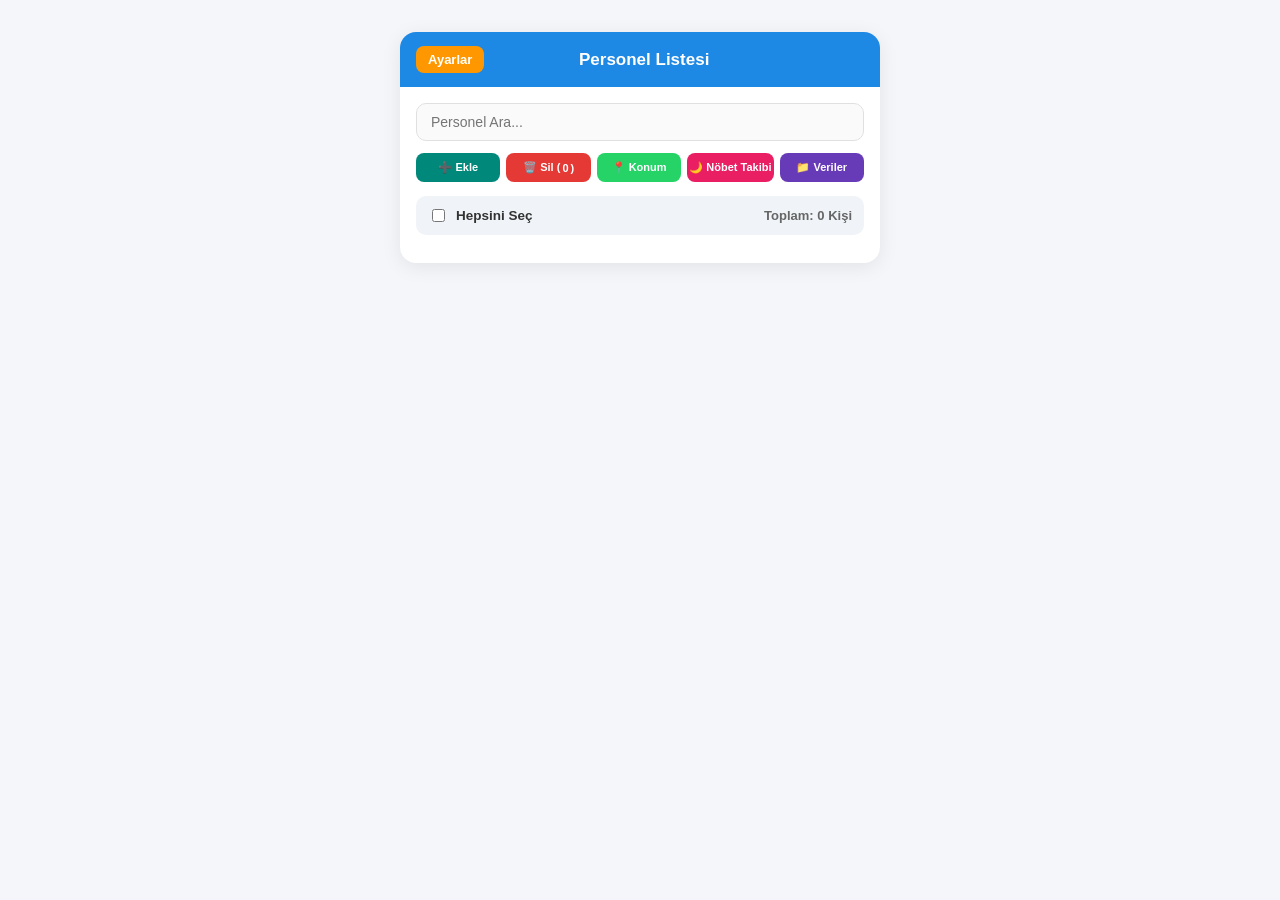
==== commit aa78f065: "Add files via upload" ====
--- a/index.html
+++ b/index.html
@@ -4,270 +4,9 @@
   <meta charset="UTF-8">
   <meta name="viewport" content="width=device-width, initial-scale=1.0, maximum-scale=1.0, user-scalable=no, viewport-fit=cover">
   <title>Tim Bilgileri</title>
+    
+<link rel="stylesheet" href="style.css">
   
-  <style>
-    :root {
-      --primary: #1e88e5;
-      --bg: #f4f6f9;
-      --card-bg: #ffffff;
-      --text: #333333;
-      --border: #e0e0e0;
-      --danger: #e53935;
-      --success: #43a047;
-      --whatsapp: #25D366;
-      --save: #ff5722;
-      --json-load: #673ab7;
-    }
-
-    * {
-      box-sizing: border-box;
-      font-family: -apple-system, BlinkMacSystemFont, "Segoe UI", Roboto, Helvetica, Arial, sans-serif;
-      -webkit-tap-highlight-color: transparent;
-    }
-
-    body {
-      margin: 0;
-      padding: 12px;
-      background-color: var(--bg);
-      color: var(--text);
-      display: flex;
-      justify-content: center;
-      align-items: flex-start;
-      min-height: 100vh;
-      overscroll-behavior-y: contain;
-    }
-
-    .app-container {
-      width: 100%;
-      max-width: 480px;
-      margin-top: 40px;
-    }
-
-    .card {
-      background: var(--card-bg);
-      border-radius: 16px;
-      box-shadow: 0 4px 20px rgba(0,0,0,0.08);
-      overflow: hidden;
-      display: flex;
-      flex-direction: column;
-    }
-
-    .card-header {
-      background-color: var(--primary);
-      color: white;
-      padding: 14px 16px;
-      display: flex;
-      align-items: center;
-      justify-content: space-between;
-    }
-
-    .card-header h1 {
-      margin: 0;
-      font-size: 17px;
-      font-weight: 600;
-      flex: 1;
-      text-align: center;
-      white-space: nowrap;
-      overflow: hidden;
-      text-overflow: ellipsis;
-    }
-
-    .btn-header {
-      background: #ff9800;
-      color: white;
-      border: none;
-      padding: 6px 12px;
-      border-radius: 8px;
-      font-size: 13px;
-      font-weight: bold;
-      cursor: pointer;
-      white-space: nowrap;
-    }
-
-    .card-body {
-      padding: 16px;
-      width: 100%;
-    }
-
-    .view-section {
-      width: 100%;
-    }
-
-    .birthday-panel {
-      background: #fff8e1;
-      border: 1px solid #ffe0b2;
-      border-radius: 10px;
-      padding: 12px;
-      margin-bottom: 12px;
-    }
-
-    .birthday-panel h4 {
-      margin: 0 0 8px 0;
-      font-size: 13.5px;
-      color: #ef6c00;
-      display: flex;
-      align-items: center;
-      gap: 6px;
-    }
-
-    .birthday-list {
-      list-style: none;
-      padding: 0;
-      margin: 0;
-      max-height: 120px;
-      overflow-y: auto;
-    }
-
-    .birthday-item {
-      display: flex;
-      align-items: center;
-      justify-content: space-between;
-      font-size: 13px;
-      padding: 6px 0;
-      border-bottom: 1px solid #ffe0b2;
-    }
-
-    .birthday-item:last-child {
-      border-bottom: none;
-    }
-
-    .btn-wa-mini {
-      background-color: var(--whatsapp);
-      color: white;
-      border: none;
-      padding: 4px 8px;
-      border-radius: 6px;
-      font-size: 11px;
-      font-weight: bold;
-      cursor: pointer;
-      display: flex;
-      align-items: center;
-      gap: 3px;
-      white-space: nowrap;
-      text-decoration: none;
-    }
-
-    .search-box {
-      width: 100%;
-      padding: 10px 14px;
-      border: 1px solid var(--border);
-      border-radius: 10px;
-      font-size: 14px;
-      margin-bottom: 12px;
-      outline: none;
-      background-color: #fafafa;
-    }
-
-    .action-bar {
-      display: flex;
-      flex-direction: column;
-      gap: 6px;
-      margin-bottom: 14px;
-    }
-
-    .action-row {
-      display: grid;
-      gap: 6px;
-      width: 100%;
-    }
-
-    .row-top {
-      grid-template-columns: repeat(5, 1fr);
-    }
-
-    .btn {
-      padding: 8px 2px;
-      border: none;
-      border-radius: 8px;
-      font-size: 11px;
-      font-weight: 600;
-      color: white;
-      cursor: pointer;
-      display: flex;
-      align-items: center;
-      justify-content: center;
-      gap: 2px;
-      white-space: nowrap;
-    }
-
-    .btn-add { background-color: #00897b; }
-    .btn-delete { background-color: var(--danger); }
-    .btn-export { background-color: var(--success); }
-    .btn-import { background-color: #3f51b5; }
-    .btn-location { background-color: var(--whatsapp); }
-    .btn-save { background-color: var(--save); }
-    .btn-json-load { background-color: var(--json-load); }
-
-    .select-all-bar {
-      display: flex;
-      align-items: center;
-      justify-content: space-between;
-      padding: 10px 12px;
-      background: #f0f4f8;
-      border-radius: 10px;
-      margin-bottom: 12px;
-      font-size: 13.5px;
-      font-weight: 600;
-    }
-
-    .personel-list {
-      list-style: none;
-      padding: 0;
-      margin: 0;
-    }
-
-    .personel-item {
-      display: flex;
-      align-items: center;
-      padding: 12px 8px;
-      border-bottom: 1px solid #f0f0f0;
-      cursor: pointer;
-    }
-
-    .personel-item:last-child {
-      border-bottom: none;
-    }
-
-    .personel-item input[type="checkbox"] {
-      width: 18px;
-      height: 18px;
-      margin-right: 12px;
-    }
-
-    .personel-name {
-      flex: 1;
-      font-weight: 500;
-      font-size: 15px;
-      color: #333;
-    }
-
-    .arrow {
-      color: #aaa;
-      font-size: 14px;
-      font-weight: bold;
-    }
-
-    .form-group {
-      margin-bottom: 12px;
-    }
-
-    .form-group label {
-      display: block;
-      font-size: 12px;
-      font-weight: bold;
-      color: #666;
-      margin-bottom: 4px;
-    }
-
-    .form-group input {
-      width: 100%;
-      padding: 8px 10px;
-      border: 1px solid var(--border);
-      border-radius: 6px;
-      font-size: 14px;
-    }
-  </style>
-
   <!-- SheetJS CDN Bağlantısı -->
   <script src="./xlsx.full.min.js"></script>
   <script>
@@ -275,9 +14,14 @@
       document.write('<script src="https://cdn.jsdelivr.net/npm/xlsx@0.18.5/dist/xlsx.full.min.js"><\/script>');
     }
   </script>
+  
 </head>
 <body>
 
+  <!-- Javascript Bağlantısı -->
+  <script src="script.js"></script>
+  
+    <!-- Html Gövde Yapısı -->
   <div class="app-container">
     <div class="card">
       
@@ -299,23 +43,22 @@
 
           <input type="text" class="search-box" id="searchInput" placeholder="Personel Ara..." oninput="personelAra()">
 
-          <div class="action-bar">
-            <div class="action-row row-top">
+                    <div class="action-bar">
+            <!-- TEK SIRA ANA BUTONLAR -->
+            <div class="action-row" style="grid-template-columns: repeat(5, 1fr); gap: 6px;">
               <button class="btn btn-add" onclick="yeniPersonelEkle()">➕ Ekle</button>
               <button class="btn btn-delete" onclick="secilileriSil()">🗑️ Sil (<span id="seciliSayisi">0</span>)</button>
               <button class="btn btn-location" onclick="whatsappKonumIste()">📍 Konum</button>
-              <button class="btn btn-export" onclick="exportExcel()">📊 Dışa Al</button>
-              <button class="btn btn-import" onclick="document.getElementById('excelInput').click()">📥 İçeri Al</button>
-              <input type="file" id="excelInput" accept=".xlsx,.xls,application/vnd.openxmlformats-officedocument.spreadsheetml.sheet,application/vnd.ms-excel" style="display:none" onchange="importExcel(event)">
+              <!-- Mevcut action-row içine veya uygun bir konuma eklenebilir -->
+              <button class="btn" onclick="nobetPaneliAc()" style="background: #e91e63; color: white;">🌙 Nöbet Takibi</button>
+              <button class="btn btn-export" onclick="veriYonetimiMenuAc()" style="background: #673ab7;">📁 Veriler</button>
             </div>
 
-            <div class="action-row row-bottom" style="grid-template-columns: repeat(3, 1fr);">
-              <button class="btn btn-save" onclick="jsonVeritabaninaKaydet()">💾 Kaydet</button>
-              <button class="btn btn-export" onclick="yedekOlustur()">🗄️ Yedek Al</button>
-              <button class="btn btn-json-load" onclick="dosyaSeciciAc()">♻️ Geri Yükle</button>
-              <input type="file" id="jsonInput" accept=".txt,application/json,.json" style="display:none" onchange="jsonDosyasiniIceriAl(event)" />
-            </div>
+            <!-- Gizli Dosya Seçiciler (Arka planda çalışmaya devam eder) -->
+            <input type="file" id="excelInput" accept=".xlsx,.xls,application/vnd.openxmlformats-officedocument.spreadsheetml.sheet,application/vnd.ms-excel" style="display:none" onchange="importExcel(event)">
+            <input type="file" id="jsonInput" accept=".txt,application/json,.json" style="display:none" onchange="jsonDosyasiniIceriAl(event)" />
           </div>
+
 
           <div class="select-all-bar">
             <label style="display: flex; align-items: center; gap: 8px; cursor: pointer;">
@@ -378,1108 +121,5 @@
     </div>
   </div>
 
-  <script>
-    let personeller = JSON.parse(localStorage.getItem('personeller')) || [];
-    let sablon = JSON.parse(localStorage.getItem('sablon')) || {};
-
-    if (Object.keys(sablon).length === 0) {
-      sablon = {
-        "Genel Bilgiler": {
-          "Kişisel Bilgiler": ["Telefon", "Doğum Tarihi"]
-        },
-        "Özel Günler": {
-          "Doğum Günleri": ["Kendi Doğum Tarihi", "Eş Doğum Tarihi", "Çocuk Doğum Tarihi"]
-        }
-      };
-    }
-
-    let seciliPersonelIds = new Set();
-    let aktifPersonelId = null;
-    let aktifAnaKategori = null;
-    let aktifAltKategori = null;
-
-    function özelBildirimGoster(mesaj) {
-      let modal = document.createElement('div');
-      modal.style.cssText = `
-        position: fixed; top: 0; left: 0; width: 100%; height: 100%;
-        background: rgba(0,0,0,0.5); display: flex; align-items: center;
-        justify-content: center; z-index: 9999;
-      `;
-      modal.innerHTML = `
-        <div style="background: white; padding: 20px; border-radius: 12px; max-width: 80%; text-align: center; box-shadow: 0 4px 15px rgba(0,0,0,0.2);">
-          <p style="margin-top:0; font-size: 15px; color: #333; line-height: 1.4; white-space: pre-wrap;">${mesaj}</p>
-          <button onclick="this.parentElement.parentElement.remove()" style="background: #1e88e5; color: white; border: none; padding: 8px 20px; border-radius: 6px; font-weight: bold; cursor: pointer;">Tamam</button>
-        </div>
-      `;
-      document.body.appendChild(modal);
-    }
-
-    document.addEventListener("DOMContentLoaded", () => {
-      try {
-        const savedData = localStorage.getItem('personeller');
-        if (savedData) personeller = JSON.parse(savedData);
-        
-        const savedSablon = localStorage.getItem('sablon');
-        if (savedSablon) sablon = JSON.parse(savedSablon);
-      } catch (e) {
-        console.error("Local storage verisi bozuk, sıfırlanıyor:", e);
-        localStorage.clear();
-      }
-
-      if (!history.state) {
-        history.replaceState({ ekran: 'main' }, "");
-      }
-
-      let savedState = sessionStorage.getItem('appState');
-      if (savedState) {
-        try {
-          let stateData = JSON.parse(savedState);
-          if (stateData.ekran === 'categories' && stateData.personelId) {
-            aktifPersonelId = stateData.personelId;
-            gorselKategoriEkraniGoster(false);
-            personelDetayAc(aktifPersonelId, true);
-          } else if (stateData.ekran === 'form' && stateData.personelId && stateData.k1 && stateData.k2) {
-            aktifPersonelId = stateData.personelId;
-            gorselKategoriEkraniGoster(false);
-            personelDetayAc(aktifPersonelId, true);
-            formEkraniAc(stateData.k1, stateData.k2, true);
-          } else {
-            gorselAnaSayfaGoster(false);
-          }
-        } catch(err) {
-          gorselAnaSayfaGoster(false);
-        }
-      } else {
-        gorselAnaSayfaGoster(false);
-      }
-    });
-
-    window.addEventListener('popstate', (event) => {
-      let modal = document.getElementById('ayarlarModal');
-      if (modal.style.display === 'flex') {
-        modal.style.display = 'none';
-        return;
-      }
-
-      let viewForm = document.getElementById('viewForm').style.display === 'block';
-      let viewCategories = document.getElementById('viewCategories').style.display === 'block';
-
-      if (viewForm) {
-        document.getElementById('viewForm').style.display = 'none';
-        document.getElementById('viewCategories').style.display = 'block';
-        let p = personeller.find(x => x.id === aktifPersonelId);
-        document.getElementById('headerTitle').innerText = p ? p.adSoyad : "Personel Detay";
-        document.getElementById('btnLeft').innerText = "‹ Geri";
-        sessionStorage.setItem('appState', JSON.stringify({ ekran: 'categories', personelId: aktifPersonelId }));
-      } else if (viewCategories) {
-        gorselAnaSayfaGoster(false);
-      } else {
-        window.history.back();
-      }
-    });
-
-    function kaydetLocal() {
-      try {
-        localStorage.setItem('personeller', JSON.stringify(personeller));
-        localStorage.setItem('sablon', JSON.stringify(sablon));
-      } catch (e) {
-        özelBildirimGoster("Kayıt başarısız! Hafıza dolu olabilir.");
-      }
-    }
-
-    function jsonVeritabaninaKaydet() {
-      kaydetLocal();
-      özelBildirimGoster("Tüm veriler cihaz hafızasına kaydedildi.");
-    }
-
-    function dosyaSeciciAc() {
-      const input = document.getElementById('jsonInput');
-      input.value = '';
-      setTimeout(() => { input.click(); }, 50);
-    }
-
-    // YEDEK DOSYASINI MEVCUT LİSTEYE EKLEME (BİRLEŞTİRME) FONKSİYONU
-    function jsonDosyasiniIceriAl(event) {
-      let file = event.target.files[0];
-      if (!file) return;
-
-      let reader = new FileReader();
-      reader.onload = function(e) {
-        let dosyaIcerigi = e.target.result;
-        try {
-          let parsedData = JSON.parse(dosyaIcerigi);
-          
-          let yuklenecekPersoneller = null;
-
-          // 1. Durum: Dosya doğrudan personel dizisi mi?
-          if (Array.isArray(parsedData)) {
-            yuklenecekPersoneller = parsedData;
-          } 
-          // 2. Durum: Dosya sarmalanmış nesne mi?
-          else if (parsedData && typeof parsedData === 'object') {
-            if (Array.isArray(parsedData.personeller)) {
-              yuklenecekPersoneller = parsedData.personeller;
-            }
-          }
-
-          if (!yuklenecekPersoneller || yuklenecekPersoneller.length === 0) {
-            throw new Error("Yedek dosyasında geçerli personel kaydı bulunamadı.");
-          }
-
-          let eklenenSayisi = 0;
-          let atlananSayisi = 0;
-
-          // Mevcut listeyi koruyarak yedekteki kişileri tarıyoruz
-          yuklenecekPersoneller.forEach(yedekKisi => {
-            // Çift kayıt olmasın diye ID veya isim kontrolü yapalım
-            let zatenVarMi = personeller.some(p => p.id === yedekKisi.id || (p.adSoyad && yedekKisi.adSoyad && p.adSoyad.toLowerCase() === yedekKisi.adSoyad.toLowerCase()));
-
-            if (!zatenVarMi) {
-              personeller.push(yedekKisi);
-              eklenenSayisi++;
-            } else {
-              atlananSayisi++;
-            }
-          });
-          
-          kaydetLocal();
-          personelListesiniCiz();
-          ozelGunleriKontrolEtVeGoster();
-          event.target.value = '';
-          
-          özelBildirimGoster(`Yedek başarıyla birleştirildi!\n• Eklenen Yeni Kişi: ${eklenenSayisi}\n• Zaten Listede Olan (Atlanan): ${atlananSayisi}`);
-        } catch (err) {
-          özelBildirimGoster("JSON dosyası okunurken hata oluştu: " + err.message);
-        }
-      };
-      reader.readAsText(file);
-    }
-
-    function solButonTiklandi() {
-      let modal = document.getElementById('ayarlarModal');
-      if (modal.style.display === 'flex') {
-        ayarlarMenuKapat();
-        return;
-      }
-
-      let viewCategories = document.getElementById('viewCategories').style.display === 'block';
-      let viewForm = document.getElementById('viewForm').style.display === 'block';
-
-      if (viewForm) {
-        document.getElementById('viewForm').style.display = 'none';
-        document.getElementById('viewCategories').style.display = 'block';
-        let p = personeller.find(x => x.id === aktifPersonelId);
-        document.getElementById('headerTitle').innerText = p ? p.adSoyad : "Personel Detay";
-        document.getElementById('btnLeft').innerText = "‹ Geri";
-        sessionStorage.setItem('appState', JSON.stringify({ ekran: 'categories', personelId: aktifPersonelId }));
-      } else if (viewCategories) {
-        gorselAnaSayfaGoster(true);
-      } else {
-        ayarlarMenuAc();
-      }
-    }
-
-    function gorselAnaSayfaGoster(pushHistory = true) {
-      sessionStorage.setItem('appState', JSON.stringify({ ekran: 'main' }));
-      document.getElementById('viewMain').style.display = 'block';
-      document.getElementById('viewCategories').style.display = 'none';
-      document.getElementById('viewForm').style.display = 'none';
-
-      document.getElementById('headerTitle').innerText = "Personel Listesi";
-      let btnLeft = document.getElementById('btnLeft');
-      btnLeft.innerText = "Ayarlar";
-      btnLeft.style.backgroundColor = "#ff9800";
-      
-      aktifPersonelId = null;
-      personelListesiniCiz();
-      ozelGunleriKontrolEtVeGoster();
-
-      if (pushHistory) {
-        history.pushState({ ekran: 'main' }, "");
-      }
-    }
-
-    function gorselKategoriEkraniGoster(pushHistory = true) {
-      sessionStorage.setItem('appState', JSON.stringify({ ekran: 'categories', personelId: aktifPersonelId }));
-      document.getElementById('viewMain').style.display = 'none';
-      document.getElementById('viewCategories').style.display = 'block';
-      document.getElementById('viewForm').style.display = 'none';
-
-      let p = personeller.find(x => x.id === aktifPersonelId);
-      document.getElementById('headerTitle').innerText = p ? p.adSoyad : "Personel Detay";
-      let btnLeft = document.getElementById('btnLeft');
-      btnLeft.innerText = "‹ Geri";
-      btnLeft.style.backgroundColor = "rgba(255,255,255,0.2)";
-
-      if (pushHistory) {
-        history.pushState({ ekran: 'categories', personelId: aktifPersonelId }, "");
-      }
-    }
-
-    function ozelGunleriKontrolEtVeGoster() {
-      const panel = document.getElementById('birthdayPanelContainer');
-      const listContent = document.getElementById('birthdayListContent');
-      listContent.innerHTML = "";
-
-      let yakinGunler = [];
-      let bugun = new Date();
-      let yarin = new Date();
-      yarin.setDate(bugun.getDate() + 1);
-      
-      let yarinGun = yarin.getDate();
-      let yarinAy = yarin.getMonth() + 1;
-
-      personeller.forEach(p => {
-        if (!p.veriler) return;
-
-        let personelTel = "";
-        Object.keys(p.veriler).forEach(kKey => {
-          if (p.veriler[kKey] && p.veriler[kKey][0]) {
-            Object.keys(p.veriler[kKey][0]).forEach(field => {
-              if (field.toLowerCase().includes('telefon')) {
-                personelTel = p.veriler[kKey][0][field];
-              }
-            });
-          }
-        });
-
-        Object.keys(p.veriler).forEach(mainKey => {
-          let kayitlar = p.veriler[mainKey];
-          if (!Array.isArray(kayitlar)) return;
-
-          kayitlar.forEach(kayit => {
-            Object.keys(kayit).forEach(alanAdi => {
-              let deger = kayit[alanAdi];
-              if (!deger) return;
-
-              let parsedDate = parseTarih(deger);
-              if (parsedDate) {
-                if (parsedDate.gun === yarinGun && parsedDate.ay === yarinAy) {
-                  yakinGunler.push({
-                    isim: p.adSoyad,
-                    etkinlik: alanAdi,
-                    telefon: personelTel,
-                    metin: `${yarinGun}.${yarinAy} (Yarın) ${p.adSoyad} (${alanAdi})`
-                  });
-                }
-              }
-            });
-          });
-        });
-      });
-
-      if (yakinGunler.length > 0) {
-        panel.style.display = 'block';
-        yakinGunler.forEach(item => {
-          let li = document.createElement('li');
-          li.className = 'birthday-item';
-          
-          let temizTel = item.telefon ? item.telefon.replace(/\D/g, '') : '';
-          let waButtonHtml = "";
-          
-          if (temizTel) {
-            if (temizTel.startsWith('0') && temizTel.length === 11) temizTel = '90' + temizTel.substring(1);
-            else if (temizTel.length === 10) temizTel = '90' + temizTel;
-
-            let waMesaj = encodeURIComponent(`Merhaba ${item.isim}, doğum günün kutlu olsun! Nice mutlu yıllara.`);
-            waButtonHtml = `<a href="whatsapp://send?phone=${temizTel}&text=${waMesaj}" class="btn-wa-mini">💬 Kutla</a>`;
-          } else {
-            waButtonHtml = `<span style="font-size:11px; color:#999;">Tel yok</span>`;
-          }
-
-          li.innerHTML = `
-            <span style="font-weight: 500; color: #d84315;">🔔 ${item.metin}</span>
-            ${waButtonHtml}
-          `;
-          listContent.appendChild(li);
-        });
-      } else {
-        panel.style.display = 'none';
-      }
-    }
-
-    function parseTarih(val) {
-      if (!val) return null;
-      val = val.toString().trim();
-      let parts = val.split(/[.\/\\-]/);
-      if (parts.length >= 2) {
-        let g = parseInt(parts[0], 10);
-        let a = parseInt(parts[1], 10);
-        if (!isNaN(g) && !isNaN(a) && g >= 1 && g <= 31 && a >= 1 && a <= 12) {
-          return { gun: g, ay: a };
-        }
-      }
-      return null;
-    }
-
-    function personelListesiniCiz(filtre = "") {
-      const ul = document.getElementById('personelListesi');
-      ul.innerHTML = "";
-
-      let filtrelenmis = personeller.filter(p => p.adSoyad.toLowerCase().includes(filtre.toLowerCase()));
-
-      filtrelenmis.forEach(p => {
-        let li = document.createElement('li');
-        li.className = "personel-item";
-        let isChecked = seciliPersonelIds.has(p.id) ? "checked" : "";
-
-        li.innerHTML = `
-          <input type="checkbox" ${isChecked} onclick="event.stopPropagation(); personelSecimToggle(${p.id}, this)">
-          <span class="personel-name">${p.adSoyad}</span>
-          <span class="arrow">&gt;</span>
-        `;
-
-        li.onclick = () => personelDetayAc(p.id);
-        ul.appendChild(li);
-      });
-
-      document.getElementById('toplamPersonelSayisi').innerText = `Toplam: ${personeller.length} Kişi`;
-      seciliSayisiniGuncelle();
-    }
-
-    function personelDetayAc(id, isRestore = false) {
-      aktifPersonelId = id;
-      let p = personeller.find(x => x.id === id);
-      if(!p) return;
-
-      let container = document.getElementById('kategoriListesi');
-      container.innerHTML = "";
-
-      let anaKategoriler = Object.keys(sablon);
-      if (anaKategoriler.length === 0) {
-        container.innerHTML = `
-          <div style="text-align:center; color:#666; padding: 30px 10px; background: white; border-radius: 12px; border: 1px dashed #ccc;">
-            <p style="margin-bottom: 10px; font-weight: bold;">Henüz tanımlı bir şablon/menü bulunmuyor.</p>
-            <small style="color:#888;">Sol üstteki <span style="color:#ff9800; font-weight:bold;">Ayarlar</span> menüsünden kategori ve alanlar ekleyebilirsiniz.</small>
-          </div>
-        `;
-      } else {
-        anaKategoriler.forEach(k1 => {
-          let box = document.createElement('div');
-          box.style.cssText = "background: #f8f9fa; border: 1px solid #e9ecef; border-radius: 10px; margin-bottom: 12px; padding: 12px; width: 100%;";
-          
-          let altHtml = "";
-          Object.keys(sablon[k1]).forEach(k2 => {
-            altHtml += `
-              <div onclick="formEkraniAc('${k1}', '${k2}')" style="display: flex; justify-content: space-between; align-items: center; padding: 10px 0; border-bottom: 1px solid #eee; cursor: pointer;">
-                <span style="font-size: 14px; color: #495057;">• ${k2}</span>
-                <span style="color: #aaa; font-weight: bold;">&gt;</span>
-              </div>
-            `;
-          });
-
-          box.innerHTML = `
-            <div style="font-weight: bold; color: #1e88e5; font-size: 15px; margin-bottom: 6px;">📂 ${k1}</div>
-            ${altHtml || '<div style="font-size: 12px; color: #999;">Alt başlık yok</div>'}
-          `;
-          container.appendChild(box);
-        });
-      }
-
-      if (!isRestore) {
-        gorselKategoriEkraniGoster(true);
-      }
-    }
-
-    function formEkraniAc(k1, k2, isRestore = false) {
-      aktifAnaKategori = k1;
-      aktifAltKategori = k2;
-      sessionStorage.setItem('appState', JSON.stringify({ ekran: 'form', personelId: aktifPersonelId, k1: k1, k2: k2 }));
-
-      document.getElementById('viewCategories').style.display = 'none';
-      document.getElementById('viewForm').style.display = 'block';
-
-      document.getElementById('headerTitle').innerText = `${k2}`;
-      let btnLeft = document.getElementById('btnLeft');
-      btnLeft.innerText = "‹ Geri";
-
-      let alanlar = (sablon[k1] && sablon[k1][k2]) ? sablon[k1][k2] : [];
-      let p = personeller.find(x => x.id === aktifPersonelId);
-      let mainKey = `${k1}_${k2}`;
-      let kayitliVeri = (p && p.veriler && p.veriler[mainKey] && p.veriler[mainKey][0]) ? p.veriler[mainKey][0] : {};
-
-      let container = document.getElementById('formContainer');
-      container.innerHTML = "";
-
-      if (alanlar.length === 0) {
-        container.innerHTML = `
-          <div style="text-align:center; color:#666; padding: 20px 10px;">
-            <p style="margin-bottom: 10px;">Bu menünün altında henüz veri alanı bulunmuyor.</p>
-            <small style="color:#999;">Ayarlar menüsünden bu kategoriye alanlar ekleyebilirsiniz.</small>
-          </div>
-        `;
-      } else {
-        alanlar.forEach(alan => {
-          let val = kayitliVeri[alan] || "";
-          
-          let placeholderText = "";
-          let alanKucuk = alan.toLowerCase();
-          
-          if (alanKucuk.includes('telefon') || alanKucuk.includes('tel')) {
-            placeholderText = "örn. 05554443322";
-          } else if (alanKucuk.includes('tarih') || alanKucuk.includes('dogum') || alanKucuk.includes('gün')) {
-            placeholderText = "örn. 15.08.1990";
-          } else if (alanKucuk.includes('tc') || alanKucuk.includes('kimlik')) {
-            placeholderText = "örn. 12345678901";
-          } else {
-            placeholderText = "";
-          }
-
-          let group = document.createElement('div');
-          group.className = "form-group";
-          group.innerHTML = `
-            <label>${alan}</label>
-            <input type="text" data-field="${alan}" value="${val}" placeholder="${placeholderText}">
-          `;
-          container.appendChild(group);
-        });
-      }
-
-      if (!isRestore) {
-        history.pushState({ ekran: 'form', personelId: aktifPersonelId, k1: k1, k2: k2 }, "");
-      }
-    }
-
-    function verileriKaydet() {
-      let p = personeller.find(x => x.id === aktifPersonelId);
-      if (!p) return;
-
-      if (!p.veriler) p.veriler = {};
-      let mainKey = `${aktifAnaKategori}_${aktifAltKategori}`;
-      let formData = {};
-      let inputs = document.querySelectorAll('#formContainer input');
-      
-      if (inputs.length === 0) {
-        return özelBildirimGoster("Kaydedilecek bir veri alanı bulunmuyor.");
-      }
-
-      inputs.forEach(inp => {
-        formData[inp.getAttribute('data-field')] = inp.value;
-      });
-
-      p.veriler[mainKey] = [formData];
-      kaydetLocal();
-      özelBildirimGoster("Form verileri cihaz hafızasına kaydedildi.");
-      
-      document.getElementById('viewForm').style.display = 'none';
-      document.getElementById('viewCategories').style.display = 'block';
-      document.getElementById('headerTitle').innerText = p.adSoyad;
-      document.getElementById('btnLeft').innerText = "‹ Geri";
-      sessionStorage.setItem('appState', JSON.stringify({ ekran: 'categories', personelId: aktifPersonelId }));
-    }
-
-    function personelAra() {
-      let q = document.getElementById('searchInput').value;
-      personelListesiniCiz(q);
-    }
-
-    function personelSecimToggle(id, checkbox) {
-      if (checkbox.checked) {
-        seciliPersonelIds.add(id);
-      } else {
-        seciliPersonelIds.delete(id);
-      }
-      seciliSayisiniGuncelle();
-    }
-
-    function hepsiniSecToggle(checkbox) {
-      if (checkbox.checked) {
-        personeller.forEach(p => seciliPersonelIds.add(p.id));
-      } else {
-        seciliPersonelIds.clear();
-      }
-      personelListesiniCiz(document.getElementById('searchInput').value);
-    }
-
-    function seciliSayisiniGuncelle() {
-      document.getElementById('seciliSayisi').innerText = seciliPersonelIds.size;
-      document.getElementById('selectAllCheckbox').checked = (personeller.length > 0 && seciliPersonelIds.size === personeller.length);
-    }
-
-    function yeniPersonelEkle() {
-      const modal = document.createElement('div');
-      modal.style.cssText = `
-        position: fixed; top: 0; left: 0; width: 100%; height: 100%;
-        background: rgba(0,0,0,0.5); display: flex; align-items: center;
-        justify-content: center; z-index: 9999;
-      `;
-      modal.innerHTML = `
-        <div style="background:white; width:85%; max-width:340px; padding:20px; border-radius:14px; box-shadow:0 4px 20px rgba(0,0,0,0.25);">
-          <h3 style="margin-top:0; color:#1e88e5;">➕ Yeni Personel</h3>
-          <input id="yeniPersonelInput" type="text" placeholder="Adı Soyadı" style="width:100%; padding:10px; border:1px solid #ccc; border-radius:8px; font-size:14px; margin-top:8px;">
-          <div style="display:flex; justify-content:flex-end; gap:10px; margin-top:18px;">
-            <button id="iptalBtn" style="background:#999; color:white; border:none; padding:10px 16px; border-radius:8px; font-weight:bold;">İptal</button>
-            <button id="kaydetBtn" style="background:#00897b; color:white; border:none; padding:10px 16px; border-radius:8px; font-weight:bold;">Kaydet</button>
-          </div>
-        </div>
-      `;
-      document.body.appendChild(modal);
-
-      const input = modal.querySelector('#yeniPersonelInput');
-      input.focus();
-
-      modal.querySelector('#iptalBtn').onclick = () => modal.remove();
-      modal.querySelector('#kaydetBtn').onclick = () => {
-        const isim = input.value.trim();
-        if (!isim) { input.focus(); return; }
-
-        personeller.push({ id: Date.now(), adSoyad: isim, veriler: {} });
-        kaydetLocal();
-        personelListesiniCiz();
-        modal.remove();
-        özelBildirimGoster(`"${isim}" personeli eklendi.`);
-      };
-    }
-
-    function secilileriSil() {
-      if (seciliPersonelIds.size === 0) {
-        return özelBildirimGoster("Lütfen silinecek en az bir personel seçin!");
-      }
-      if (confirm(`${seciliPersonelIds.size} kişiyi silmek istediğinizden emin misiniz?`)) {
-        personeller = personeller.filter(p => !seciliPersonelIds.has(p.id));
-        seciliPersonelIds.clear();
-        kaydetLocal();
-        personelListesiniCiz();
-      }
-    }
-
-    function whatsappKonumIste() {
-      if (seciliPersonelIds.size === 0) {
-        return özelBildirimGoster("Lütfen konum istemek için en az bir personel seçin!");
-      }
-
-      let seciliId = Array.from(seciliPersonelIds)[0];
-      let p = personeller.find(x => x.id === seciliId);
-      let tel = "";
-
-      if (p && p.veriler) {
-        Object.keys(p.veriler).forEach(key => {
-          if (p.veriler[key] && p.veriler[key][0]) {
-            Object.keys(p.veriler[key][0]).forEach(field => {
-              if (field.toLowerCase().includes('telefon')) {
-                tel = p.veriler[key][0][field];
-              }
-            });
-          }
-        });
-      }
-
-      if (!tel) {
-        return özelBildirimGoster(`${p.adSoyad} isimli personelin telefon numarası kayıtlarda bulunamadı!`);
-      }
-
-      let temizTel = tel.replace(/\D/g, '');
-
-      if (temizTel.startsWith('90') && temizTel.length === 12) {
-      } else if (temizTel.startsWith('0') && temizTel.length === 11) {
-        temizTel = '90' + temizTel.substring(1);
-      } else if (temizTel.length === 10) {
-        temizTel = '90' + temizTel;
-      } else {
-        return özelBildirimGoster('Telefon numarası geçersiz: ' + tel);
-      }
-
-      let mesaj = encodeURIComponent(`Merhaba ${p.adSoyad}, lütfen güncel canlı konumunuzu bu sohbet üzerinden paylaşabilir misiniz?`);
-      const whatsappUrl = 'whatsapp://send?phone=' + temizTel + '&text=' + mesaj;
-
-      try {
-        window.location.href = whatsappUrl;
-      } catch (e) {
-        özelBildirimGoster("WhatsApp açılamadı. Lütfen cihazınızda WhatsApp kurulu olduğundan emin olun.");
-      }
-    }
-
-    function ayarlarMenuAc() {
-      sablonListesiniCiz();
-      document.getElementById('ayarlarModal').style.display = 'flex';
-    }
-
-    function ayarlarMenuKapat() {
-      document.getElementById('ayarlarModal').style.display = 'none';
-    }
-
-    function sablonListesiniCiz() {
-      const container = document.getElementById('sablonListesiContainer');
-      const select = document.getElementById('anaKategoriSecici');
-      container.innerHTML = "";
-      select.innerHTML = "";
-
-      let anaKategoriler = Object.keys(sablon);
-
-      if (anaKategoriler.length === 0) {
-        select.innerHTML = '<option value="">Önce ana kategori ekleyin</option>';
-        container.innerHTML = '<div style="color: #888; font-style: italic; text-align: center; padding: 10px;">Henüz kategori eklenmemiş.</div>';
-        return;
-      }
-
-      anaKategoriler.forEach(k1 => {
-        let opt = document.createElement('option');
-        opt.value = k1;
-        opt.innerText = k1;
-        select.appendChild(opt);
-
-        let catBox = document.createElement('div');
-        catBox.style.cssText = "background: #f9f9f9; padding: 8px; border-radius: 6px; margin-bottom: 8px; border: 1px solid #e0e0e0;";
-        
-        let altKategorilerHtml = "";
-        Object.keys(sablon[k1]).forEach(k2 => {
-          let alanlar = sablon[k1][k2] || [];
-          
-          let alanlarHtml = alanlar.map(alan => `
-            <span style="display:inline-flex; align-items:center; background:#e0e0e0; padding:3px 8px; border-radius:6px; margin-right:4px; margin-bottom:4px; border:1px solid #ccc; font-size: 11px;">
-              ${alan}
-              <button onclick="alanDuzenle('${k1}', '${k2}', '${alan}')" style="background:none; border:none; color:#1e88e5; cursor:pointer; font-size:12px; margin-left:6px; padding:0;" title="Düzenle">✏️</button>
-              <button onclick="alanSil('${k1}', '${k2}', '${alan}')" style="background:none; border:none; color:#e53935; cursor:pointer; font-size:12px; margin-left:6px; padding:0;" title="Sil">❌</button>
-            </span>
-          `).join("");
-
-          let alanlarText = alanlar.length > 0 ? `<div style="margin-top:4px; display:flex; flex-wrap:wrap;">${alanlarHtml}</div>` : "<div style='color:#999; margin-top:2px; font-size: 11px;'>Alan yok</div>";
-
-          altKategorilerHtml += `
-            <div style="margin-left: 10px; margin-top: 6px; padding-top: 4px; border-top: 1px dashed #ddd;">
-              <div style="display: flex; justify-content: space-between; align-items: center;">
-                <span style="font-weight: 600; font-size: 13px;">• ${k2}</span>
-                <div style="display:flex; gap: 6px;">
-                  <button onclick="altKategoriDuzenle('${k1}', '${k2}')" style="background: #1e88e5; border: none; color: white; cursor: pointer; font-size: 10px; padding: 3px 6px; border-radius: 4px;">Düzenle</button>
-                  <button onclick="altKategoriSil('${k1}', '${k2}')" style="background: #e53935; border: none; color: white; cursor: pointer; font-size: 10px; padding: 3px 6px; border-radius: 4px;">Sil</button>
-                </div>
-              </div>
-              <div>${alanlarText}</div>
-              <button onclick="alanEkle('${k1}', '${k2}')" style="background: #00897b; color: white; border: none; padding: 3px 10px; border-radius: 4px; font-size: 10px; margin-top: 8px; cursor: pointer;">+ Alan Ekle</button>
-            </div>
-          `;
-        });
-
-        catBox.innerHTML = `
-          <div style="display: flex; justify-content: space-between; align-items: center; font-weight: bold; color: #1e88e5;">
-            <span>📂 ${k1}</span>
-            <div style="display:flex; gap: 6px;">
-              <button onclick="anaKategoriDuzenle('${k1}')" style="background: #1e88e5; border: none; color: white; cursor: pointer; font-size: 11px; padding: 4px 8px; border-radius: 4px;">Düzenle</button>
-              <button onclick="anaKategoriSil('${k1}')" style="background: #e53935; border: none; color: white; cursor: pointer; font-size: 11px; padding: 4px 8px; border-radius: 4px;">Sil</button>
-            </div>
-          </div>
-          ${altKategorilerHtml}
-        `;
-        container.appendChild(catBox);
-      });
-    }
-
-    function anaKategoriDuzenle(eskiAd) {
-      let yeniAd = prompt("Yeni ana kategori adını girin:", eskiAd);
-      if (!yeniAd || yeniAd.trim() === "" || yeniAd === eskiAd) return;
-      yeniAd = yeniAd.trim();
-      if (sablon[yeniAd]) return özelBildirimGoster("Bu isimde bir ana kategori zaten var.");
-
-      sablon[yeniAd] = sablon[eskiAd];
-      delete sablon[eskiAd];
-
-      personeller.forEach(p => {
-        if (p.veriler) {
-          Object.keys(sablon[yeniAd]).forEach(k2 => {
-            let eskiKey = `${eskiAd}_${k2}`;
-            let yeniKey = `${yeniAd}_${k2}`;
-            if (p.veriler[eskiKey]) {
-              p.veriler[yeniKey] = p.veriler[eskiKey];
-              delete p.veriler[eskiKey];
-            }
-          });
-        }
-      });
-
-      kaydetLocal();
-      sablonListesiniCiz();
-      özelBildirimGoster("Ana kategori adı başarıyla güncellendi.");
-    }
-
-    function altKategoriDuzenle(k1, eskiAd) {
-      let yeniAd = prompt("Yeni alt kategori adını girin:", eskiAd);
-      if (!yeniAd || yeniAd.trim() === "" || yeniAd === eskiAd) return;
-      yeniAd = yeniAd.trim();
-      if (sablon[k1][yeniAd]) return özelBildirimGoster("Bu isimde bir alt kategori zaten var.");
-
-      sablon[k1][yeniAd] = sablon[k1][eskiAd];
-      delete sablon[k1][eskiAd];
-
-      let eskiKey = `${k1}_${eskiAd}`;
-      let yeniKey = `${k1}_${yeniAd}`;
-      personeller.forEach(p => {
-        if (p.veriler && p.veriler[eskiKey]) {
-          p.veriler[yeniKey] = p.veriler[eskiKey];
-          delete p.veriler[eskiKey];
-        }
-      });
-
-      kaydetLocal();
-      sablonListesiniCiz();
-      özelBildirimGoster("Alt kategori adı başarıyla güncellendi.");
-    }
-
-    function alanDuzenle(k1, k2, eskiAd) {
-      let yeniAd = prompt("Yeni alan adını girin:", eskiAd);
-      if (!yeniAd || yeniAd.trim() === "" || yeniAd === eskiAd) return;
-      yeniAd = yeniAd.trim();
-
-      let index = sablon[k1][k2].indexOf(eskiAd);
-      if (index === -1) return;
-      if (sablon[k1][k2].includes(yeniAd)) return özelBildirimGoster("Bu isimde bir alan zaten var.");
-
-      sablon[k1][k2][index] = yeniAd;
-
-      let mainKey = `${k1}_${k2}`;
-      personeller.forEach(p => {
-        if (p.veriler && p.veriler[mainKey]) {
-          p.veriler[mainKey].forEach(kayit => {
-            if (kayit[eskiAd] !== undefined) {
-              kayit[yeniAd] = kayit[eskiAd];
-              delete kayit[eskiAd];
-            }
-          });
-        }
-      });
-
-      kaydetLocal();
-      sablonListesiniCiz();
-      özelBildirimGoster("Alan adı başarıyla güncellendi.");
-    }
-
-    function alanSil(k1, k2, alanAd) {
-      if (confirm(`'${alanAd}' alanını silmek istediğinize emin misiniz? Bu alanın kullanıldığı tüm personel verileri silinir.`)) {
-        sablon[k1][k2] = sablon[k1][k2].filter(a => a !== alanAd);
-        
-        let mainKey = `${k1}_${k2}`;
-        personeller.forEach(p => {
-          if (p.veriler && p.veriler[mainKey]) {
-            p.veriler[mainKey].forEach(kayit => {
-              if (kayit[alanAd] !== undefined) {
-                delete kayit[alanAd];
-              }
-            });
-          }
-        });
-
-        kaydetLocal();
-        sablonListesiniCiz();
-      }
-    }
-
-    function anaKategoriEkle() {
-      let val = document.getElementById('yeniAnaKategoriInput').value.trim();
-      if (!val) return özelBildirimGoster("Lütfen bir kategori adı yazın.");
-      if (sablon[val]) return özelBildirimGoster("Bu kategori zaten var.");
-
-      sablon[val] = {};
-      document.getElementById('yeniAnaKategoriInput').value = "";
-      kaydetLocal();
-      sablonListesiniCiz();
-    }
-
-    function altKategoriEkle() {
-      let k1 = document.getElementById('anaKategoriSecici').value;
-      let val = document.getElementById('yeniAltKategoriInput').value.trim();
-      if (!k1) return özelBildirimGoster("Önce bir ana kategori seçin veya ekleyin.");
-      if (!val) return özelBildirimGoster("Lütfen alt kategori adı yazın.");
-      if (sablon[k1][val]) return özelBildirimGoster("Bu alt kategori zaten var.");
-
-      sablon[k1][val] = []; 
-      document.getElementById('yeniAltKategoriInput').value = "";
-      kaydetLocal();
-      sablonListesiniCiz();
-    }
-
-    function alanEkle(k1, k2) {
-      const modal = document.createElement('div');
-      modal.style.cssText = `
-        position: fixed; top: 0; left: 0; width: 100%; height: 100%;
-        background: rgba(0,0,0,0.5); display: flex; align-items: center;
-        justify-content: center; z-index: 9999;
-      `;
-      modal.innerHTML = `
-        <div style="background:white; width:85%; max-width:340px; padding:20px; border-radius:14px; box-shadow:0 4px 20px rgba(0,0,0,0.25);">
-          <h3 style="margin-top:0; color:#00897b;">➕ Yeni Alan</h3>
-          <div style="font-size:13px; color:#666; margin-bottom:10px;">${k2} altına eklenecek alan adı</div>
-          <input id="yeniAlanInput" type="text" placeholder="Örn: Eş Doğum Tarihi" style="width:100%; padding:10px; border:1px solid #ccc; border-radius:8px; font-size:14px;">
-          <div style="display:flex; justify-content:flex-end; gap:10px; margin-top:18px;">
-            <button id="alanIptalBtn" style="background:#999; color:white; border:none; padding:10px 16px; border-radius:8px; font-weight:bold;">İptal</button>
-            <button id="alanKaydetBtn" style="background:#00897b; color:white; border:none; padding:10px 16px; border-radius:8px; font-weight:bold;">Ekle</button>
-          </div>
-        </div>
-      `;
-      document.body.appendChild(modal);
-
-      const input = modal.querySelector('#yeniAlanInput');
-      input.focus();
-
-      modal.querySelector('#alanIptalBtn').onclick = () => modal.remove();
-      modal.querySelector('#alanKaydetBtn').onclick = () => {
-        const alanAdi = input.value.trim();
-        if (!alanAdi) { input.focus(); return; }
-
-        if (!Array.isArray(sablon[k1][k2])) sablon[k1][k2] = [];
-        if (sablon[k1][k2].includes(alanAdi)) {
-          özelBildirimGoster("Bu alan zaten eklenmiş.");
-          return;
-        }
-
-        sablon[k1][k2].push(alanAdi);
-        kaydetLocal();
-        sablonListesiniCiz();
-        modal.remove();
-        özelBildirimGoster(`"${alanAdi}" alanı eklendi.`);
-      };
-    }
-
-    function anaKategoriSil(k1) {
-      if (confirm(`'${k1}' kategorisini silmek istediğinize emin misiniz?`)) {
-        delete sablon[k1];
-        kaydetLocal();
-        sablonListesiniCiz();
-      }
-    }
-
-    function altKategoriSil(k1, k2) {
-      if (confirm(`'${k2}' alt başlığını silmek istediğinize emin misiniz?`)) {
-        delete sablon[k1][k2];
-        kaydetLocal();
-        sablonListesiniCiz();
-      }
-    }
-
-    function yedekOlustur() {
-      try {
-        let yedek = {
-          personeller: personeller,
-          sablon: sablon,
-          tarih: new Date().toLocaleString("tr-TR"),
-          uygulama: "Tim Bilgileri Mobil"
-        };
-
-        let json = JSON.stringify(yedek, null, 2);
-        let blob = new Blob([json], { type: "application/json" });
-        let url = URL.createObjectURL(blob);
-
-        let a = document.createElement("a");
-        a.href = url;
-        a.download = "tim_bilgileri_yedek.txt";
-        document.body.appendChild(a);
-        a.click();
-
-        setTimeout(() => {
-          document.body.removeChild(a);
-          URL.revokeObjectURL(url);
-        }, 1000);
-
-        özelBildirimGoster("Yedek dosyası indirildi.");
-      } catch (e) {
-        özelBildirimGoster("Yedek oluşturulurken hata oluştu: " + e.message);
-      }
-    }
-
-    function exportExcel() {
-      if (typeof XLSX === 'undefined') return özelBildirimGoster("Excel kütüphanesi yüklenemedi. Lütfen internet bağlantınızı kontrol edin.");
-      if (seciliPersonelIds.size === 0) return özelBildirimGoster("Dışa aktarmak için en az bir personel seçin!");
-
-      let maxKayitSayilari = {};
-      Object.keys(sablon).forEach(k1 => {
-        Object.keys(sablon[k1]).forEach(k2 => {
-          let mainKey = `${k1}_${k2}`;
-          let maxCount = 1;
-
-          personeller.forEach(p => {
-            if (seciliPersonelIds.has(p.id) && p.veriler && p.veriler[mainKey]) {
-              if (p.veriler[mainKey].length > maxCount) maxCount = p.veriler[mainKey].length;
-            }
-          });
-          maxKayitSayilari[mainKey] = maxCount;
-        });
-      });
-
-      let sutunHaritasi = [
-        { header: 'ID', isStatic: true, key: 'id' },
-        { header: 'Adı Soyadı', isStatic: true, key: 'adSoyad' }
-      ];
-
-      Object.keys(sablon).forEach(k1 => {
-        Object.keys(sablon[k1]).forEach(k2 => {
-          let mainKey = `${k1}_${k2}`;
-          let alanlar = sablon[k1][k2] || [];
-          let tekrarSayisi = maxKayitSayilari[mainKey] || 1;
-
-          for (let i = 0; i < tekrarSayisi; i++) {
-            alanlar.forEach(alan => {
-              let baslikSuffix = tekrarSayisi > 1 ? ` ${i + 1}` : '';
-              sutunHaritasi.push({
-                header: `${alan}${baslikSuffix} (${k2})`,
-                mainKey: mainKey,
-                index: i,
-                alan: alan
-              });
-            });
-          }
-        });
-      });
-
-      let excelMatris = [];
-      excelMatris.push(sutunHaritasi.map(s => s.header));
-
-      personeller.forEach(p => {
-        if (seciliPersonelIds.has(p.id)) {
-          let satir = [];
-          sutunHaritasi.forEach(s => {
-            if (s.isStatic) {
-              satir.push(p[s.key] !== undefined ? p[s.key] : '');
-            } else {
-              let kayitListesi = p.veriler ? p.veriler[s.mainKey] : null;
-              if (kayitListesi && kayitListesi[s.index] && kayitListesi[s.index][s.alan] !== undefined) {
-                satir.push(kayitListesi[s.index][s.alan]);
-              } else {
-                satir.push('');
-              }
-            }
-          });
-          excelMatris.push(satir);
-        }
-      });
-
-      let ws = XLSX.utils.aoa_to_sheet(excelMatris);
-      let wb = XLSX.utils.book_new();
-      XLSX.utils.book_append_sheet(wb, ws, "Personel Listesi");
-
-      try {
-        const excelBuffer = XLSX.write(wb, { bookType: 'xlsx', type: 'array' });
-        const blob = new Blob([excelBuffer], { type: 'application/vnd.openxmlformats-officedocument.spreadsheetml.sheet' });
-        const url = URL.createObjectURL(blob);
-
-        let a = document.createElement('a');
-        a.href = url;
-        a.download = 'Personel_Detayli_Liste.xlsx';
-        document.body.appendChild(a);
-        a.click();
-
-        setTimeout(() => {
-          document.body.removeChild(a);
-          URL.revokeObjectURL(url);
-        }, 1000);
-
-        özelBildirimGoster('Excel dosyası indirildi.');
-      } catch(e) {
-        özelBildirimGoster('Dışa aktarma hatası: ' + e.message);
-      }
-    }
-
-    function importExcel(event) {
-      if (typeof XLSX === 'undefined') {
-        return özelBildirimGoster("Excel kütüphanesi (XLSX) yüklenemedi. Lütfen internet bağlantınızı kontrol edin.");
-      }
-
-      let file = event.target.files[0];
-      if (!file) return;
-
-      let reader = new FileReader();
-      reader.onload = function(e) {
-        try {
-          let data = new Uint8Array(e.target.result);
-          let workbook = XLSX.read(data, { type: 'array' });
-          let firstSheetName = workbook.SheetNames[0];
-          let worksheet = workbook.Sheets[firstSheetName];
-          let json = XLSX.utils.sheet_to_json(worksheet, { header: 1 });
-
-          if (json.length < 2) return özelBildirimGoster("Dosya boş veya geçersiz format.");
-
-          let basliklar = json[0];
-          let eklenenSayisi = 0;
-          let guncellenenSayisi = 0;
-
-          let adSoyadIndex = basliklar.findIndex(b => b && b.toString().trim().toLowerCase().includes('ad'));
-          let idIndex = basliklar.findIndex(b => b && b.toString().trim().toLowerCase() === 'id');
-          if (adSoyadIndex === -1) adSoyadIndex = 1;
-
-          basliklar.forEach((baslik, colIdx) => {
-            if (colIdx === idIndex || colIdx === adSoyadIndex || !baslik) return;
-            let match = baslik.toString().match(/(.*)\((.*)\)/);
-            if (match) {
-              let hamAlanAdi = match[1].trim();
-              let altKatAdi = match[2].trim();
-              let alanAdi = hamAlanAdi.replace(/\s+\d+$/, '').trim();
-
-              let bulunanAnaKat = null;
-              Object.keys(sablon).forEach(k1 => {
-                if (sablon[k1][altKatAdi]) bulunanAnaKat = k1;
-              });
-
-              if (!bulunanAnaKat) {
-                if (!sablon['Genel Bilgiler']) {
-                  sablon['Genel Bilgiler'] = {};
-                }
-                bulunanAnaKat = 'Genel Bilgiler';
-              }
-
-              if (!sablon[bulunanAnaKat][altKatAdi]) {
-                sablon[bulunanAnaKat][altKatAdi] = [];
-              }
-
-              if (!sablon[bulunanAnaKat][altKatAdi].includes(alanAdi)) {
-                sablon[bulunanAnaKat][altKatAdi].push(alanAdi);
-              }
-            }
-          });
-
-          for (let i = 1; i < json.length; i++) {
-            let satir = json[i];
-            if (!satir || satir.length === 0) continue;
-
-            let adSoyadVal = satir[adSoyadIndex] ? satir[adSoyadIndex].toString().trim() : '';
-            if (!adSoyadVal) continue;
-
-            let excelId = (idIndex !== -1 && satir[idIndex]) ? Number(satir[idIndex]) : null;
-            let mevcutPersonel = personeller.find(p => p.adSoyad.toLowerCase() === adSoyadVal.toLowerCase());
-
-            if (!mevcutPersonel) {
-              let idCakismasiVarMi = excelId && personeller.some(p => p.id === excelId);
-              let atanacakId = (excelId && !idCakismasiVarMi) ? excelId : (Date.now() + i);
-
-              mevcutPersonel = { id: atanacakId, adSoyad: adSoyadVal, veriler: {} };
-              personeller.push(mevcutPersonel);
-              eklenenSayisi++;
-            } else {
-              guncellenenSayisi++;
-            }
-
-            basliklar.forEach((baslik, colIdx) => {
-              if (colIdx === idIndex || colIdx === adSoyadIndex || !baslik) return;
-              let val = satir[colIdx] !== undefined ? satir[colIdx].toString().trim() : '';
-              if (!val) return;
-
-              let match = baslik.toString().match(/(.*)\((.*)\)/);
-              if (match) {
-                let hamAlanAdi = match[1].trim();
-                let altKatAdi = match[2].trim();
-                let alanAdi = hamAlanAdi.replace(/\s+\d+$/, '').trim();
-
-                Object.keys(sablon).forEach(k1 => {
-                  if (sablon[k1][altKatAdi]) {
-                    let mainKey = `${k1}_${altKatAdi}`;
-                    if (!mevcutPersonel.veriler) mevcutPersonel.veriler = {};
-                    if (!mevcutPersonel.veriler[mainKey]) {
-                      mevcutPersonel.veriler[mainKey] = [{}];
-                    }
-                    mevcutPersonel.veriler[mainKey][0][alanAdi] = val;
-                  }
-                });
-              }
-            });
-          }
-
-          kaydetLocal();
-          personelListesiniCiz();
-          ozelGunleriKontrolEtVeGoster();
-          event.target.value = '';
-          özelBildirimGoster(`${eklenenSayisi} yeni personel eklendi, ${guncellenenSayisi} personel güncellendi.\nMenü ve şablonlar Excel başlıklarından otomatik yapılandırıldı.`);
-        } catch (err) {
-          özelBildirimGoster("Excel işlenirken hata oluştu: " + err.message);
-        }
-      };
-      reader.readAsArrayBuffer(file);
-    }
-  </script>
 </body>
-</html>
+</html>
--- a/style.css
+++ b/style.css
@@ -0,0 +1,260 @@
+    :root {
+      --primary: #1e88e5;
+      --bg: #f4f6f9;
+      --card-bg: #ffffff;
+      --text: #333333;
+      --border: #e0e0e0;
+      --danger: #e53935;
+      --success: #43a047;
+      --whatsapp: #25D366;
+      --save: #ff5722;
+      --json-load: #673ab7;
+    }
+
+    * {
+      box-sizing: border-box;
+      font-family: -apple-system, BlinkMacSystemFont, "Segoe UI", Roboto, Helvetica, Arial, sans-serif;
+      -webkit-tap-highlight-color: transparent;
+    }
+
+    body {
+      margin: 0;
+      padding: 12px;
+      background-color: var(--bg);
+      color: var(--text);
+      display: flex;
+      justify-content: center;
+      align-items: flex-start;
+      min-height: 100vh;
+      overscroll-behavior-y: contain;
+    }
+
+    .app-container {
+      width: 100%;
+      max-width: 480px;
+      margin-top: 20px;
+    }
+
+    .card {
+      background: var(--card-bg);
+      border-radius: 16px;
+      box-shadow: 0 4px 20px rgba(0,0,0,0.08);
+      overflow: hidden;
+      display: flex;
+      flex-direction: column;
+    }
+
+    .card-header {
+      background-color: var(--primary);
+      color: white;
+      padding: 14px 16px;
+      display: flex;
+      align-items: center;
+      justify-content: space-between;
+    }
+
+    .card-header h1 {
+      margin: 0;
+      font-size: 17px;
+      font-weight: 600;
+      flex: 1;
+      text-align: center;
+      white-space: nowrap;
+      overflow: hidden;
+      text-overflow: ellipsis;
+    }
+
+    .btn-header {
+      background: #ff9800;
+      color: white;
+      border: none;
+      padding: 6px 12px;
+      border-radius: 8px;
+      font-size: 13px;
+      font-weight: bold;
+      cursor: pointer;
+      white-space: nowrap;
+    }
+
+    .card-body {
+      padding: 16px;
+      width: 100%;
+    }
+
+    .view-section {
+      width: 100%;
+    }
+
+    .birthday-panel {
+      background: #fff8e1;
+      border: 1px solid #ffe0b2;
+      border-radius: 10px;
+      padding: 12px;
+      margin-bottom: 12px;
+    }
+
+    .birthday-panel h4 {
+      margin: 0 0 8px 0;
+      font-size: 13.5px;
+      color: #ef6c00;
+      display: flex;
+      align-items: center;
+      gap: 6px;
+    }
+
+    .birthday-list {
+      list-style: none;
+      padding: 0;
+      margin: 0;
+      max-height: 120px;
+      overflow-y: auto;
+    }
+
+    .birthday-item {
+      display: flex;
+      align-items: center;
+      justify-content: space-between;
+      font-size: 13px;
+      padding: 6px 0;
+      border-bottom: 1px solid #ffe0b2;
+    }
+
+    .birthday-item:last-child {
+      border-bottom: none;
+    }
+
+    .btn-wa-mini {
+      background-color: var(--whatsapp);
+      color: white;
+      border: none;
+      padding: 4px 8px;
+      border-radius: 6px;
+      font-size: 11px;
+      font-weight: bold;
+      cursor: pointer;
+      display: flex;
+      align-items: center;
+      gap: 3px;
+      white-space: nowrap;
+      text-decoration: none;
+    }
+
+    .search-box {
+      width: 100%;
+      padding: 10px 14px;
+      border: 1px solid var(--border);
+      border-radius: 10px;
+      font-size: 14px;
+      margin-bottom: 12px;
+      outline: none;
+      background-color: #fafafa;
+    }
+
+    .action-bar {
+      display: flex;
+      flex-direction: column;
+      gap: 6px;
+      margin-bottom: 14px;
+    }
+
+    .action-row {
+      display: grid;
+      gap: 6px;
+      width: 100%;
+    }
+
+    .row-top {
+      grid-template-columns: repeat(5, 1fr);
+    }
+
+    .btn {
+      padding: 8px 2px;
+      border: none;
+      border-radius: 8px;
+      font-size: 11px;
+      font-weight: 600;
+      color: white;
+      cursor: pointer;
+      display: flex;
+      align-items: center;
+      justify-content: center;
+      gap: 2px;
+      white-space: nowrap;
+    }
+
+    .btn-add { background-color: #00897b; }
+    .btn-delete { background-color: var(--danger); }
+    .btn-export { background-color: var(--success); }
+    .btn-import { background-color: #3f51b5; }
+    .btn-location { background-color: var(--whatsapp); }
+    .btn-save { background-color: var(--save); }
+    .btn-json-load { background-color: var(--json-load); }
+
+    .select-all-bar {
+      display: flex;
+      align-items: center;
+      justify-content: space-between;
+      padding: 10px 12px;
+      background: #f0f4f8;
+      border-radius: 10px;
+      margin-bottom: 12px;
+      font-size: 13.5px;
+      font-weight: 600;
+    }
+
+    .personel-list {
+      list-style: none;
+      padding: 0;
+      margin: 0;
+    }
+
+    .personel-item {
+      display: flex;
+      align-items: center;
+      padding: 12px 8px;
+      border-bottom: 1px solid #f0f0f0;
+      cursor: pointer;
+    }
+
+    .personel-item:last-child {
+      border-bottom: none;
+    }
+
+    .personel-item input[type="checkbox"] {
+      width: 18px;
+      height: 18px;
+      margin-right: 12px;
+    }
+
+    .personel-name {
+      flex: 1;
+      font-weight: 500;
+      font-size: 15px;
+      color: #333;
+    }
+
+    .arrow {
+      color: #aaa;
+      font-size: 14px;
+      font-weight: bold;
+    }
+
+    .form-group {
+      margin-bottom: 12px;
+    }
+
+    .form-group label {
+      display: block;
+      font-size: 12px;
+      font-weight: bold;
+      color: #666;
+      margin-bottom: 4px;
+    }
+
+    .form-group input {
+      width: 100%;
+      padding: 8px 10px;
+      border: 1px solid var(--border);
+      border-radius: 6px;
+      font-size: 14px;
+    }
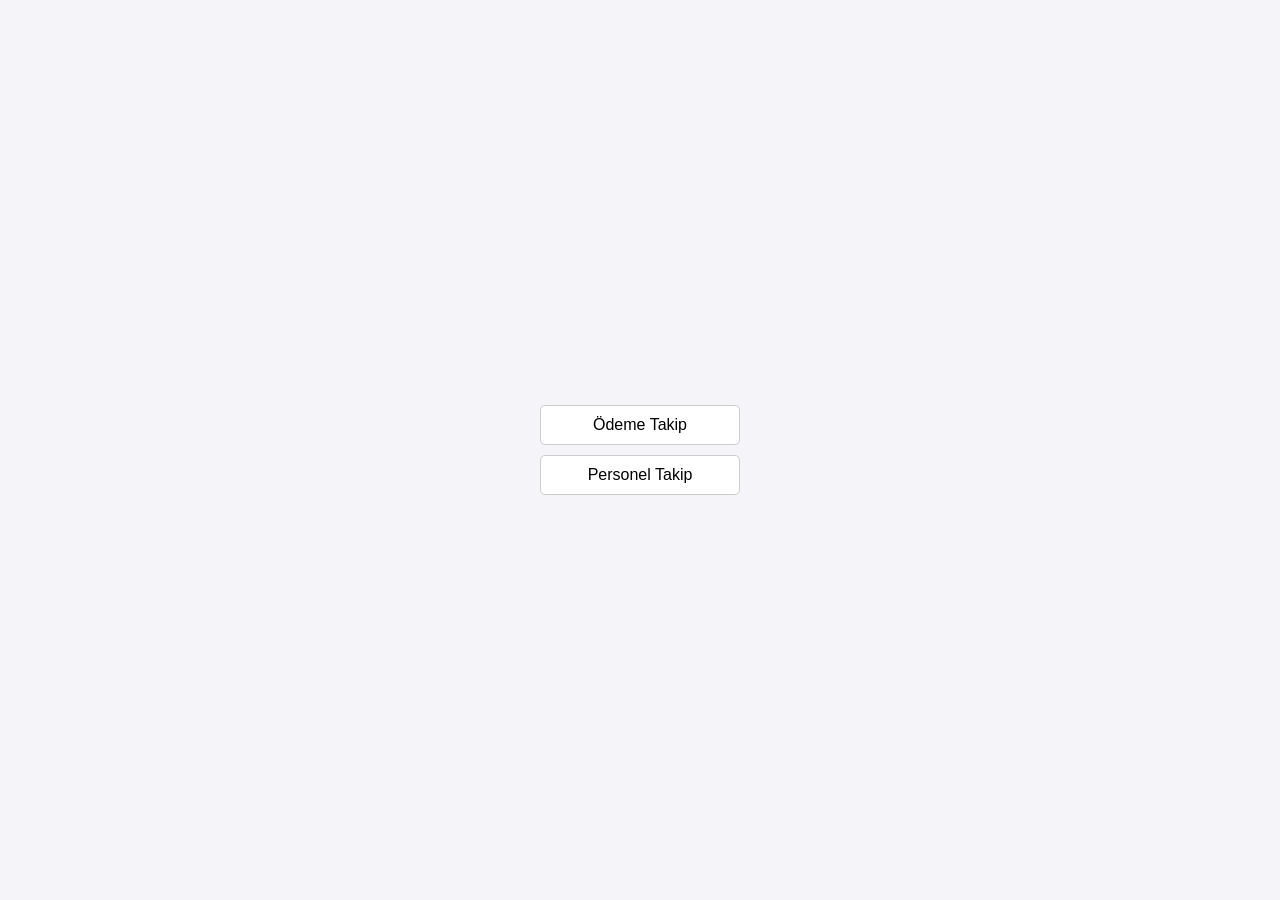
==== commit d8e04ce7: "Add files via upload" ====
--- a/index.html
+++ b/index.html
@@ -1,125 +1,50 @@
 <!DOCTYPE html>
 <html lang="tr">
 <head>
-  <meta charset="UTF-8">
-  <meta name="viewport" content="width=device-width, initial-scale=1.0, maximum-scale=1.0, user-scalable=no, viewport-fit=cover">
-  <title>Tim Bilgileri</title>
-    
-<link rel="stylesheet" href="style.css">
-  
-  <!-- SheetJS CDN Bağlantısı -->
-  <script src="./xlsx.full.min.js"></script>
-  <script>
-    if (typeof XLSX === 'undefined') {
-      document.write('<script src="https://cdn.jsdelivr.net/npm/xlsx@0.18.5/dist/xlsx.full.min.js"><\/script>');
-    }
-  </script>
-  
+    <meta charset="UTF-8">
+    <meta name="viewport" content="width=device-width, initial-scale=1.0">
+    <title>Ana Sayfa</title>
+    <style>
+        body {
+            font-family: Arial, sans-serif;
+            display: flex;
+            flex-direction: column;
+            align-items: center;
+            justify-content: center;
+            height: 100vh;
+            margin: 0;
+            background-color: #f4f4f9;
+        }
+        .button-container {
+            display: flex;
+            flex-direction: column;
+            gap: 10px;
+            width: 200px;
+        }
+        a {
+            text-decoration: none;
+        }
+        button {
+            width: 100%;
+            padding: 10px;
+            font-size: 16px;
+            cursor: pointer;
+            border: 1px solid #ccc;
+            border-radius: 5px;
+            background-color: #fff;
+            transition: background-color 0.2s;
+        }
+        button:hover {
+            background-color: #e0e0e0;
+        }
+    </style>
 </head>
 <body>
 
-  <!-- Javascript Bağlantısı -->
-  <script src="script.js"></script>
-  
-    <!-- Html Gövde Yapısı -->
-  <div class="app-container">
-    <div class="card">
-      
-      <div class="card-header">
-        <button class="btn-header" id="btnLeft" onclick="solButonTiklandi()">Ayarlar</button>
-        <h1 id="headerTitle">Personel Listesi</h1>
-        <div style="width: 60px;" id="headerRightSpace"></div>
-      </div>
-
-      <div class="card-body">
-        
-        <!-- ANA SAYFA GÖRÜNÜMÜ -->
-        <div id="viewMain" class="view-section">
-          
-          <div id="birthdayPanelContainer" class="birthday-panel" style="display: none;">
-            <h4>🎉 Yaklaşan / Bugünkü Özel Günler</h4>
-            <ul class="birthday-list" id="birthdayListContent"></ul>
-          </div>
-
-          <input type="text" class="search-box" id="searchInput" placeholder="Personel Ara..." oninput="personelAra()">
-
-                    <div class="action-bar">
-            <!-- TEK SIRA ANA BUTONLAR -->
-            <div class="action-row" style="grid-template-columns: repeat(5, 1fr); gap: 6px;">
-              <button class="btn btn-add" onclick="yeniPersonelEkle()">➕ Ekle</button>
-              <button class="btn btn-delete" onclick="secilileriSil()">🗑️ Sil (<span id="seciliSayisi">0</span>)</button>
-              <button class="btn btn-location" onclick="whatsappKonumIste()">📍 Konum</button>
-              <!-- Mevcut action-row içine veya uygun bir konuma eklenebilir -->
-              <button class="btn" onclick="nobetPaneliAc()" style="background: #e91e63; color: white;">🌙 Nöbet Takibi</button>
-              <button class="btn btn-export" onclick="veriYonetimiMenuAc()" style="background: #673ab7;">📁 Veriler</button>
-            </div>
-
-            <!-- Gizli Dosya Seçiciler (Arka planda çalışmaya devam eder) -->
-            <input type="file" id="excelInput" accept=".xlsx,.xls,application/vnd.openxmlformats-officedocument.spreadsheetml.sheet,application/vnd.ms-excel" style="display:none" onchange="importExcel(event)">
-            <input type="file" id="jsonInput" accept=".txt,application/json,.json" style="display:none" onchange="jsonDosyasiniIceriAl(event)" />
-          </div>
-
-
-          <div class="select-all-bar">
-            <label style="display: flex; align-items: center; gap: 8px; cursor: pointer;">
-              <input type="checkbox" id="selectAllCheckbox" onchange="hepsiniSecToggle(this)">
-              <span>Hepsini Seç</span>
-            </label>
-            <span style="color: #666; font-size: 13px;" id="toplamPersonelSayisi">Toplam: 0 Kişi</span>
-          </div>
-
-          <ul class="personel-list" id="personelListesi"></ul>
-        </div>
-
-        <!-- PERSONEL KATEGORİ MENÜSÜ GÖRÜNÜMÜ -->
-        <div id="viewCategories" class="view-section" style="display: none;">
-          <div id="kategoriListesi"></div>
-        </div>
-
-        <!-- PERSONEL VERİ FORMU GÖRÜNÜMÜ -->
-        <div id="viewForm" class="view-section" style="display: none;">
-          <div id="formContainer"></div>
-          <button onclick="verileriKaydet()" style="background: var(--success); color: white; border: none; padding: 12px; border-radius: 8px; font-size: 14px; font-weight: bold; width: 100%; margin-top: 15px; cursor: pointer;">Formu Kaydet</button>
-        </div>
-
-      </div>
-
+    <div class="button-container">
+        <a href="odeme/index.html"><button>Ödeme Takip</button></a>
+        <a href="personel/index.html"><button>Personel Takip</button></a>
     </div>
-  </div>
-
-  <!-- AYARLAR MODAL PENCERESİ -->
-  <div id="ayarlarModal" style="display: none; position: fixed; top: 0; left: 0; width: 100%; height: 100%; background: rgba(0,0,0,0.5); z-index: 1000; align-items: center; justify-content: center;">
-    <div style="background: white; width: 95%; max-width: 420px; max-height: 85vh; border-radius: 14px; padding: 20px; display: flex; flex-direction: column; overflow-y: auto;">
-      <div style="display: flex; justify-content: space-between; align-items: center; margin-bottom: 15px; border-bottom: 1px solid #eee; padding-bottom: 10px;">
-        <h3 style="margin: 0; font-size: 16px; color: #333;">⚙️ Şablon / Menü Ayarları</h3>
-        <button onclick="ayarlarMenuKapat()" style="background: none; border: none; font-size: 20px; cursor: pointer;">✕</button>
-      </div>
-
-      <div style="margin-bottom: 15px;">
-        <label style="font-size: 13px; font-weight: bold; color: #555;">Yeni Ana Kategori Ekle:</label>
-        <div style="display: flex; gap: 8px; margin-top: 5px;">
-          <input type="text" id="yeniAnaKategoriInput" placeholder="Örn: Aile Bilgileri" style="flex: 1; padding: 8px; border: 1px solid #ccc; border-radius: 6px;">
-          <button onclick="anaKategoriEkle()" style="background: #1e88e5; color: white; border: none; padding: 8px 12px; border-radius: 6px; font-weight: bold;">Ekle</button>
-        </div>
-      </div>
-
-      <div style="margin-bottom: 15px;">
-        <label style="font-size: 13px; font-weight: bold; color: #555;">Yeni Alt Kategori Ekle:</label>
-        <select id="anaKategoriSecici" style="width: 100%; padding: 8px; border: 1px solid #ccc; border-radius: 6px; margin-top: 5px; margin-bottom: 5px;"></select>
-        <div style="display: flex; gap: 8px;">
-          <input type="text" id="yeniAltKategoriInput" placeholder="Örn: Eş / Çocuk" style="flex: 1; padding: 8px; border: 1px solid #ccc; border-radius: 6px;">
-          <button onclick="altKategoriEkle()" style="background: #43a047; color: white; border: none; padding: 8px 12px; border-radius: 6px; font-weight: bold;">Ekle</button>
-        </div>
-      </div>
-
-      <div style="flex: 1; border-top: 1px solid #eee; padding-top: 10px;">
-        <label style="font-size: 13px; font-weight: bold; color: #555;">Mevcut Şablon Yapısı ve Alanlar:</label>
-        <div id="sablonListesiContainer" style="margin-top: 8px; font-size: 13px;"></div>
-      </div>
-
-      <button onclick="ayarlarMenuKapat()" style="background: #666; color: white; border: none; padding: 10px; border-radius: 6px; font-weight: bold; margin-top: 15px; width: 100%;">Kapat</button>
-    </div>
-  </div>
 
 </body>
-</html>+</html>
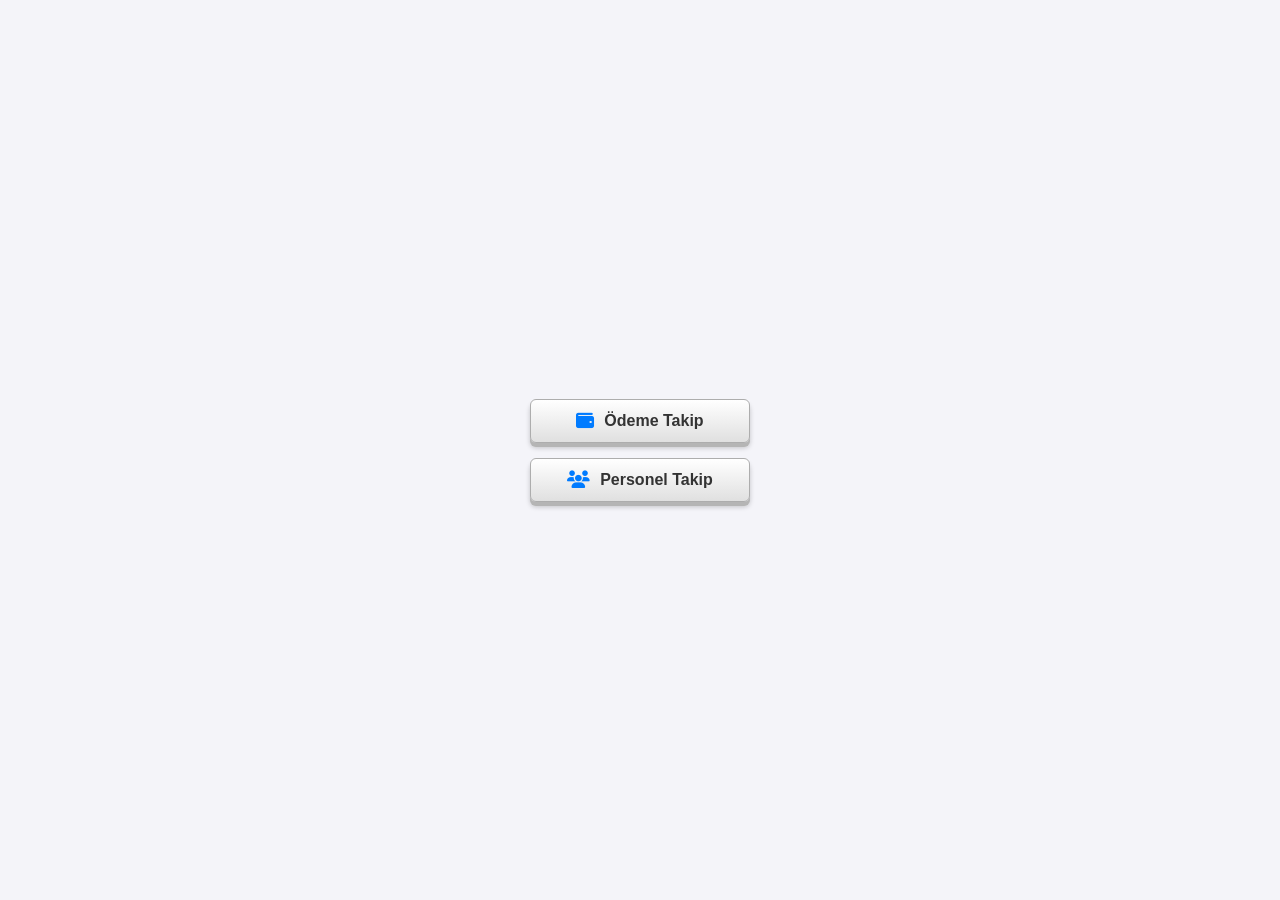
==== commit bbc1cba5: "Update index.html" ====
--- a/index.html
+++ b/index.html
@@ -1,50 +1,73 @@
-<!DOCTYPE html>
-<html lang="tr">
-<head>
-    <meta charset="UTF-8">
-    <meta name="viewport" content="width=device-width, initial-scale=1.0">
-    <title>Ana Sayfa</title>
-    <style>
-        body {
-            font-family: Arial, sans-serif;
-            display: flex;
-            flex-direction: column;
-            align-items: center;
-            justify-content: center;
-            height: 100vh;
-            margin: 0;
-            background-color: #f4f4f9;
-        }
-        .button-container {
-            display: flex;
-            flex-direction: column;
-            gap: 10px;
-            width: 200px;
-        }
-        a {
-            text-decoration: none;
-        }
-        button {
-            width: 100%;
-            padding: 10px;
-            font-size: 16px;
-            cursor: pointer;
-            border: 1px solid #ccc;
-            border-radius: 5px;
-            background-color: #fff;
-            transition: background-color 0.2s;
-        }
-        button:hover {
-            background-color: #e0e0e0;
-        }
-    </style>
-</head>
-<body>
-
-    <div class="button-container">
-        <a href="odeme/index.html"><button>Ödeme Takip</button></a>
-        <a href="personel/index.html"><button>Personel Takip</button></a>
-    </div>
-
-</body>
-</html>
+<!DOCTYPE html>
+<html lang="tr">
+<head>
+    <meta charset="UTF-8">
+    <meta name="viewport" content="width=device-width, initial-scale=1.0">
+    <title>Ana Sayfa</title>
+    <!-- Font Awesome İkon Seti CDN Bağlantısı -->
+    <link rel="stylesheet" href="https://cdnjs.cloudflare.com/ajax/libs/font-awesome/6.4.0/css/all.min.css">
+    <style>
+        body {
+            font-family: Arial, sans-serif;
+            display: flex;
+            flex-direction: column;
+            align-items: center;
+            justify-content: center;
+            height: 100vh;
+            margin: 0;
+            background-color: #f4f4f9;
+        }
+        .button-container {
+            display: flex;
+            flex-direction: column;
+            gap: 15px;
+            width: 220px;
+        }
+        a {
+            text-decoration: none;
+        }
+        button {
+            width: 100%;
+            padding: 12px;
+            font-size: 16px;
+            font-weight: bold;
+            cursor: pointer;
+            color: #333;
+            background: linear-gradient(to bottom, #ffffff, #e0e0e0);
+            border: 1px solid #adadad;
+            border-radius: 6px;
+            box-shadow: 0 4px 0 #b5b5b5, 0 5px 5px rgba(0, 0, 0, 0.2);
+            transition: all 0.08s ease;
+            
+            /* İkon ve metni düzgün hizalamak için flexbox */
+            display: flex;
+            align-items: center;
+            justify-content: center;
+            gap: 10px; /* İkon ile yazı arasındaki boşluk */
+        }
+        button:hover {
+            background: linear-gradient(to bottom, #ffffff, #eaeaea);
+        }
+        button:active {
+            background: linear-gradient(to bottom, #d0d0d0, #e0e0e0);
+            transform: translateY(4px);
+            box-shadow: 0 0 0 #b5b5b5, 0 2px 2px rgba(0, 0, 0, 0.2);
+        }
+        /* İkonların rengini ve boyutunu ayarlamak için */
+        button i {
+            font-size: 18px;
+            color: #007bff; /* İsterseniz rengini değiştirebilirsiniz */
+        }
+    </style>
+</head>
+<body>
+
+    <div class="button-container">
+        <!-- Ödeme Takip butonuna cüzdan ikonu eklendi -->
+        <a href="odeme/index.html"><button><i class="fa-solid fa-wallet"></i> Ödeme Takip</button></a>
+        <!-- İsterseniz personel takip butonuna da ikon ekleyebilirsiniz (örn: fa-users) -->
+        <a href="personel/index.html"><button><i class="fa-solid fa-users"></i> Personel Takip</button></a>
+    </div>
+
+</body>
+</html>
